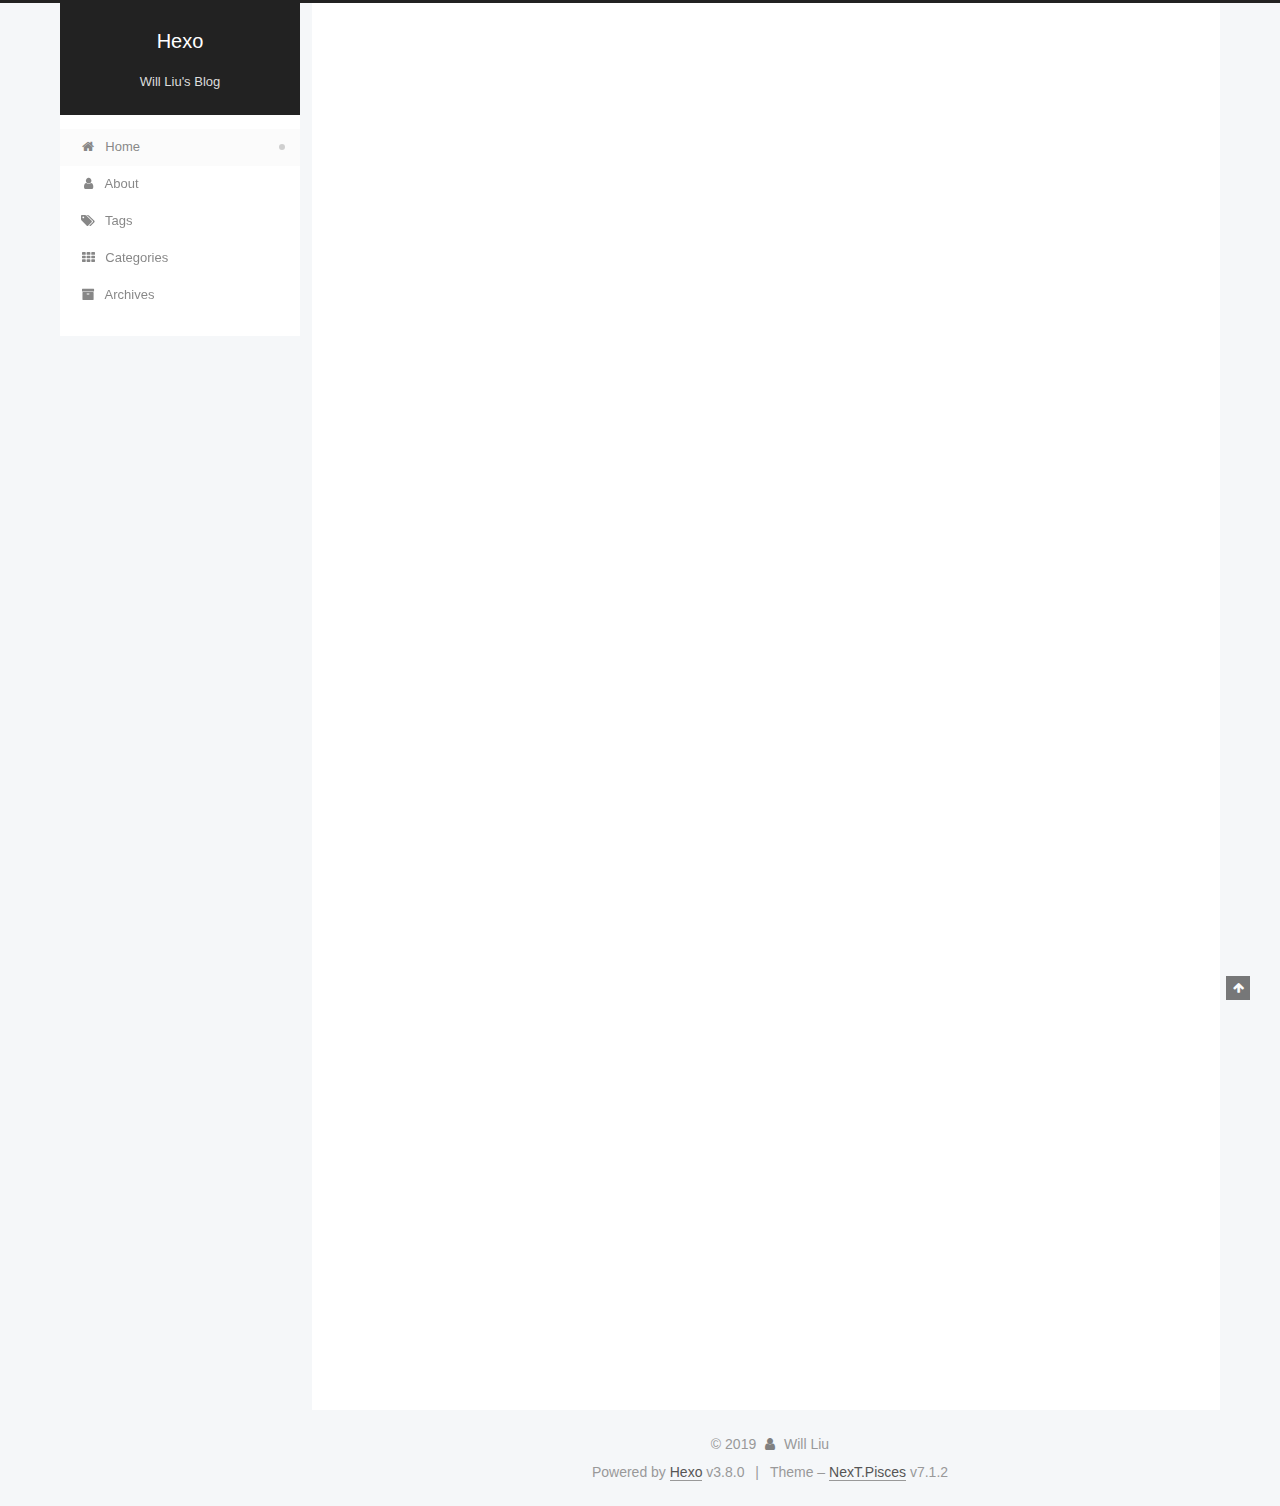
==== index.html @ 7ac5445c "Site updated: 2019-06-04 14:52:05" ====
<!DOCTYPE html>












  


<html class="theme-next pisces use-motion" lang>
<head><meta name="generator" content="Hexo 3.8.0">
  <meta charset="UTF-8">
<meta http-equiv="X-UA-Compatible" content="IE=edge">
<meta name="viewport" content="width=device-width, initial-scale=1, maximum-scale=2">
<meta name="theme-color" content="#222">
























<link rel="stylesheet" href="/lib/font-awesome/css/font-awesome.min.css?v=4.6.2">

<link rel="stylesheet" href="/css/main.css?v=7.1.2">


  <link rel="apple-touch-icon" sizes="180x180" href="/images/apple-touch-icon-next.png?v=7.1.2">


  <link rel="icon" type="image/png" sizes="32x32" href="/images/favicon-32x32-next.png?v=7.1.2">


  <link rel="icon" type="image/png" sizes="16x16" href="/images/favicon-16x16-next.png?v=7.1.2">


  <link rel="mask-icon" href="/images/logo.svg?v=7.1.2" color="#222">







<script id="hexo.configurations">
  var NexT = window.NexT || {};
  var CONFIG = {
    root: '/',
    scheme: 'Pisces',
    version: '7.1.2',
    sidebar: {"position":"left","display":"post","offset":12,"onmobile":false,"dimmer":false},
    back2top: true,
    back2top_sidebar: false,
    fancybox: false,
    fastclick: false,
    lazyload: false,
    tabs: true,
    motion: {"enable":true,"async":false,"transition":{"post_block":"fadeIn","post_header":"slideDownIn","post_body":"slideDownIn","coll_header":"slideLeftIn","sidebar":"slideUpIn"}},
    algolia: {
      applicationID: '',
      apiKey: '',
      indexName: '',
      hits: {"per_page":10},
      labels: {"input_placeholder":"Search for Posts","hits_empty":"We didn't find any results for the search: ${query}","hits_stats":"${hits} results found in ${time} ms"}
    }
  };
</script>


  




  <meta name="keywords" content="technology">
<meta property="og:type" content="website">
<meta property="og:title" content="Hexo">
<meta property="og:url" content="http://yoursite.com/index.html">
<meta property="og:site_name" content="Hexo">
<meta property="og:locale" content="default">
<meta name="twitter:card" content="summary">
<meta name="twitter:title" content="Hexo">





  
  
  <link rel="canonical" href="http://yoursite.com/">



<script id="page.configurations">
  CONFIG.page = {
    sidebar: "",
  };
</script>

  <title>Hexo</title>
  












  <noscript>
  <style>
  .use-motion .motion-element,
  .use-motion .brand,
  .use-motion .menu-item,
  .sidebar-inner,
  .use-motion .post-block,
  .use-motion .pagination,
  .use-motion .comments,
  .use-motion .post-header,
  .use-motion .post-body,
  .use-motion .collection-title { opacity: initial; }

  .use-motion .logo,
  .use-motion .site-title,
  .use-motion .site-subtitle {
    opacity: initial;
    top: initial;
  }

  .use-motion .logo-line-before i { left: initial; }
  .use-motion .logo-line-after i { right: initial; }
  </style>
</noscript>

</head>

<body itemscope itemtype="http://schema.org/WebPage" lang="default">

  
  
    
  

  <div class="container sidebar-position-left 
  page-home">
    <div class="headband"></div>

    <header id="header" class="header" itemscope itemtype="http://schema.org/WPHeader">
      <div class="header-inner"><div class="site-brand-wrapper">
  <div class="site-meta">
    

    <div class="custom-logo-site-title">
      <a href="/" class="brand" rel="start">
        <span class="logo-line-before"><i></i></span>
        <span class="site-title">Hexo</span>
        <span class="logo-line-after"><i></i></span>
      </a>
    </div>
    
      
        <p class="site-subtitle">Will Liu's Blog</p>
      
    
    
  </div>

  <div class="site-nav-toggle">
    <button aria-label="Toggle navigation bar">
      <span class="btn-bar"></span>
      <span class="btn-bar"></span>
      <span class="btn-bar"></span>
    </button>
  </div>
</div>



<nav class="site-nav">
  
    <ul id="menu" class="menu">
      
        
        
        
          
          <li class="menu-item menu-item-home menu-item-active">

    
    
    
      
    

    

    <a href="/" rel="section"><i class="menu-item-icon fa fa-fw fa-home"></i> <br>Home</a>

  </li>
        
        
        
          
          <li class="menu-item menu-item-about">

    
    
    
      
    

    

    <a href="/about/" rel="section"><i class="menu-item-icon fa fa-fw fa-user"></i> <br>About</a>

  </li>
        
        
        
          
          <li class="menu-item menu-item-tags">

    
    
    
      
    

    

    <a href="/tags/" rel="section"><i class="menu-item-icon fa fa-fw fa-tags"></i> <br>Tags</a>

  </li>
        
        
        
          
          <li class="menu-item menu-item-categories">

    
    
    
      
    

    

    <a href="/categories/" rel="section"><i class="menu-item-icon fa fa-fw fa-th"></i> <br>Categories</a>

  </li>
        
        
        
          
          <li class="menu-item menu-item-archives">

    
    
    
      
    

    

    <a href="/archives/" rel="section"><i class="menu-item-icon fa fa-fw fa-archive"></i> <br>Archives</a>

  </li>

      
      
    </ul>
  

  

  
</nav>



  



</div>
    </header>

    


    <main id="main" class="main">
      <div class="main-inner">
        <div class="content-wrap">
          
            

          
          <div id="content" class="content">
            
  <section id="posts" class="posts-expand">
    
      

  

  
  
  

  

  <article class="post post-type-normal" itemscope itemtype="http://schema.org/Article">
  
  
  
  <div class="post-block">
    <link itemprop="mainEntityOfPage" href="http://yoursite.com/2019/06/04/about/">

    <span hidden itemprop="author" itemscope itemtype="http://schema.org/Person">
      <meta itemprop="name" content="Will Liu">
      <meta itemprop="description" content>
      <meta itemprop="image" content="/images/avatar.gif">
    </span>

    <span hidden itemprop="publisher" itemscope itemtype="http://schema.org/Organization">
      <meta itemprop="name" content="Hexo">
    </span>

    
      <header class="post-header">

        
        
          <h1 class="post-title" itemprop="name headline">
                
                
                <a href="/2019/06/04/about/" class="post-title-link" itemprop="url">about</a>
              
            
          </h1>
        

        <div class="post-meta">
          <span class="post-time">

            
            
            

            
              <span class="post-meta-item-icon">
                <i class="fa fa-calendar-o"></i>
              </span>
              
                <span class="post-meta-item-text">Posted on</span>
              

              
                
              

              <time title="Created: 2019-06-04 14:46:35 / Modified: 14:49:21" itemprop="dateCreated datePublished" datetime="2019-06-04T14:46:35+08:00">2019-06-04</time>
            

            
              

              
            
          </span>

          

          
            
            
          

          
          

          

          

          

        </div>
      </header>
    

    
    
    
    <div class="post-body" itemprop="articleBody">

      
      

      
        
          
            <p>This blog is owned by will liu. Some technology articles will be put here.</p>

          
        
      
    </div>

    

    
    
    

    

    
      
    
    

    

    <footer class="post-footer">
      

      

      

      
      
        <div class="post-eof"></div>
      
    </footer>
  </div>
  
  
  
  </article>


    
      

  

  
  
  

  

  <article class="post post-type-normal" itemscope itemtype="http://schema.org/Article">
  
  
  
  <div class="post-block">
    <link itemprop="mainEntityOfPage" href="http://yoursite.com/2019/06/04/hello-world/">

    <span hidden itemprop="author" itemscope itemtype="http://schema.org/Person">
      <meta itemprop="name" content="Will Liu">
      <meta itemprop="description" content>
      <meta itemprop="image" content="/images/avatar.gif">
    </span>

    <span hidden itemprop="publisher" itemscope itemtype="http://schema.org/Organization">
      <meta itemprop="name" content="Hexo">
    </span>

    
      <header class="post-header">

        
        
          <h1 class="post-title" itemprop="name headline">
                
                
                <a href="/2019/06/04/hello-world/" class="post-title-link" itemprop="url">Hello World</a>
              
            
          </h1>
        

        <div class="post-meta">
          <span class="post-time">

            
            
            

            
              <span class="post-meta-item-icon">
                <i class="fa fa-calendar-o"></i>
              </span>
              
                <span class="post-meta-item-text">Posted on</span>
              

              
                
              

              <time title="Created: 2019-06-04 14:12:28" itemprop="dateCreated datePublished" datetime="2019-06-04T14:12:28+08:00">2019-06-04</time>
            

            
          </span>

          

          
            
            
          

          
          

          

          

          

        </div>
      </header>
    

    
    
    
    <div class="post-body" itemprop="articleBody">

      
      

      
        
          
            <p>Welcome to <a href="https://hexo.io/" target="_blank" rel="noopener">Hexo</a>! This is your very first post. Check <a href="https://hexo.io/docs/" target="_blank" rel="noopener">documentation</a> for more info. If you get any problems when using Hexo, you can find the answer in <a href="https://hexo.io/docs/troubleshooting.html" target="_blank" rel="noopener">troubleshooting</a> or you can ask me on <a href="https://github.com/hexojs/hexo/issues" target="_blank" rel="noopener">GitHub</a>.</p>
<h2 id="Quick-Start"><a href="#Quick-Start" class="headerlink" title="Quick Start"></a>Quick Start</h2><h3 id="Create-a-new-post"><a href="#Create-a-new-post" class="headerlink" title="Create a new post"></a>Create a new post</h3><figure class="highlight bash"><table><tr><td class="gutter"><pre><span class="line">1</span><br></pre></td><td class="code"><pre><span class="line">$ hexo new <span class="string">"My New Post"</span></span><br></pre></td></tr></table></figure>

<p>More info: <a href="https://hexo.io/docs/writing.html" target="_blank" rel="noopener">Writing</a></p>
<h3 id="Run-server"><a href="#Run-server" class="headerlink" title="Run server"></a>Run server</h3><figure class="highlight bash"><table><tr><td class="gutter"><pre><span class="line">1</span><br></pre></td><td class="code"><pre><span class="line">$ hexo server</span><br></pre></td></tr></table></figure>

<p>More info: <a href="https://hexo.io/docs/server.html" target="_blank" rel="noopener">Server</a></p>
<h3 id="Generate-static-files"><a href="#Generate-static-files" class="headerlink" title="Generate static files"></a>Generate static files</h3><figure class="highlight bash"><table><tr><td class="gutter"><pre><span class="line">1</span><br></pre></td><td class="code"><pre><span class="line">$ hexo generate</span><br></pre></td></tr></table></figure>

<p>More info: <a href="https://hexo.io/docs/generating.html" target="_blank" rel="noopener">Generating</a></p>
<h3 id="Deploy-to-remote-sites"><a href="#Deploy-to-remote-sites" class="headerlink" title="Deploy to remote sites"></a>Deploy to remote sites</h3><figure class="highlight bash"><table><tr><td class="gutter"><pre><span class="line">1</span><br></pre></td><td class="code"><pre><span class="line">$ hexo deploy</span><br></pre></td></tr></table></figure>

<p>More info: <a href="https://hexo.io/docs/deployment.html" target="_blank" rel="noopener">Deployment</a></p>

          
        
      
    </div>

    

    
    
    

    

    
      
    
    

    

    <footer class="post-footer">
      

      

      

      
      
        <div class="post-eof"></div>
      
    </footer>
  </div>
  
  
  
  </article>


    
  </section>

  


          </div>
          

        </div>
        
          
  
  <div class="sidebar-toggle">
    <div class="sidebar-toggle-line-wrap">
      <span class="sidebar-toggle-line sidebar-toggle-line-first"></span>
      <span class="sidebar-toggle-line sidebar-toggle-line-middle"></span>
      <span class="sidebar-toggle-line sidebar-toggle-line-last"></span>
    </div>
  </div>

  <aside id="sidebar" class="sidebar">
    <div class="sidebar-inner">

      

      

      <div class="site-overview-wrap sidebar-panel sidebar-panel-active">
        <div class="site-overview">
          <div class="site-author motion-element" itemprop="author" itemscope itemtype="http://schema.org/Person">
            
              <p class="site-author-name" itemprop="name">Will Liu</p>
              <div class="site-description motion-element" itemprop="description"></div>
          </div>

          
            <nav class="site-state motion-element">
              
                <div class="site-state-item site-state-posts">
                
                  <a href="/archives/">
                
                    <span class="site-state-item-count">2</span>
                    <span class="site-state-item-name">posts</span>
                  </a>
                </div>
              

              

              
                
                
                <div class="site-state-item site-state-tags">
                  
                    
                    
                      
                    
                    <span class="site-state-item-count">1</span>
                    <span class="site-state-item-name">tags</span>
                  
                </div>
              
            </nav>
          

          

          

          

          

          
          

          
            
          
          

        </div>
      </div>

      

      

    </div>
  </aside>
  


        
      </div>
    </main>

    <footer id="footer" class="footer">
      <div class="footer-inner">
        <div class="copyright">&copy; <span itemprop="copyrightYear">2019</span>
  <span class="with-love" id="animate">
    <i class="fa fa-user"></i>
  </span>
  <span class="author" itemprop="copyrightHolder">Will Liu</span>

  

  
</div>


  <div class="powered-by">Powered by <a href="https://hexo.io" class="theme-link" rel="noopener" target="_blank">Hexo</a> v3.8.0</div>



  <span class="post-meta-divider">|</span>



  <div class="theme-info">Theme – <a href="https://theme-next.org" class="theme-link" rel="noopener" target="_blank">NexT.Pisces</a> v7.1.2</div>




        








        
      </div>
    </footer>

    
      <div class="back-to-top">
        <i class="fa fa-arrow-up"></i>
        
      </div>
    

    

    

    
  </div>

  

<script>
  if (Object.prototype.toString.call(window.Promise) !== '[object Function]') {
    window.Promise = null;
  }
</script>


























  
  <script src="/lib/jquery/index.js?v=2.1.3"></script>

  
  <script src="/lib/velocity/velocity.min.js?v=1.2.1"></script>

  
  <script src="/lib/velocity/velocity.ui.min.js?v=1.2.1"></script>


  


  <script src="/js/utils.js?v=7.1.2"></script>

  <script src="/js/motion.js?v=7.1.2"></script>



  
  


  <script src="/js/affix.js?v=7.1.2"></script>

  <script src="/js/schemes/pisces.js?v=7.1.2"></script>



  

  


  <script src="/js/next-boot.js?v=7.1.2"></script>


  

  

  

  



  




  

  

  

  

  

  

  

  

  

  

  

  

  

  

</body>
</html>
---- css/main.css ----
/* normalize.css v8.0.1 | MIT License | github.com/necolas/normalize.css */
html {
  line-height: 1.15; /* 1 */
  -webkit-text-size-adjust: 100%; /* 2 */
}
body {
  margin: 0;
}
main {
  display: block;
}
h1 {
  font-size: 2em;
  margin: 0.67em 0;
}
hr {
  box-sizing: content-box; /* 1 */
  height: 0; /* 1 */
  overflow: visible; /* 2 */
}
pre {
  font-family: monospace, monospace; /* 1 */
  font-size: 1em; /* 2 */
}
a {
  background-color: transparent;
}
abbr[title] {
  border-bottom: none; /* 1 */
  text-decoration: underline; /* 2 */
  text-decoration: underline dotted; /* 2 */
}
b,
strong {
  font-weight: bolder;
}
code,
kbd,
samp {
  font-family: monospace, monospace; /* 1 */
  font-size: 1em; /* 2 */
}
small {
  font-size: 80%;
}
sub,
sup {
  font-size: 75%;
  line-height: 0;
  position: relative;
  vertical-align: baseline;
}
sub {
  bottom: -0.25em;
}
sup {
  top: -0.5em;
}
img {
  border-style: none;
}
button,
input,
optgroup,
select,
textarea {
  font-family: inherit; /* 1 */
  font-size: 100%; /* 1 */
  line-height: 1.15; /* 1 */
  margin: 0; /* 2 */
}
button,
input {
/* 1 */
  overflow: visible;
}
button,
select {
/* 1 */
  text-transform: none;
}
button,
[type="button"],
[type="reset"],
[type="submit"] {
  -webkit-appearance: button;
}
button::-moz-focus-inner,
[type="button"]::-moz-focus-inner,
[type="reset"]::-moz-focus-inner,
[type="submit"]::-moz-focus-inner {
  border-style: none;
  padding: 0;
}
button:-moz-focusring,
[type="button"]:-moz-focusring,
[type="reset"]:-moz-focusring,
[type="submit"]:-moz-focusring {
  outline: 1px dotted ButtonText;
}
fieldset {
  padding: 0.35em 0.75em 0.625em;
}
legend {
  box-sizing: border-box; /* 1 */
  color: inherit; /* 2 */
  display: table; /* 1 */
  max-width: 100%; /* 1 */
  padding: 0; /* 3 */
  white-space: normal; /* 1 */
}
progress {
  vertical-align: baseline;
}
textarea {
  overflow: auto;
}
[type="checkbox"],
[type="radio"] {
  box-sizing: border-box; /* 1 */
  padding: 0; /* 2 */
}
[type="number"]::-webkit-inner-spin-button,
[type="number"]::-webkit-outer-spin-button {
  height: auto;
}
[type="search"] {
  -webkit-appearance: textfield; /* 1 */
  outline-offset: -2px; /* 2 */
}
[type="search"]::-webkit-search-decoration {
  -webkit-appearance: none;
}
::-webkit-file-upload-button {
  -webkit-appearance: button; /* 1 */
  font: inherit; /* 2 */
}
details {
  display: block;
}
summary {
  display: list-item;
}
template {
  display: none;
}
[hidden] {
  display: none;
}
::selection {
  background: #262a30;
  color: #fff;
}
body {
  position: relative;
  font-family: 'Lato', "PingFang SC", "Microsoft YaHei", sans-serif;
  font-size: 14px;
  line-height: 2;
  color: #555;
  background: #f5f7f9;
}
@media (max-width: 991px) {
  body {
    padding-right: 0 !important;
  }
}
@media (min-width: 1200px) {
  body {
    font-size: 16px;
  }
}
h1,
h2,
h3,
h4,
h5,
h6 {
  margin: 20px 0 15px;
  padding: 0;
  font-weight: bold;
  line-height: 1.5;
  font-family: 'Lato', "PingFang SC", "Microsoft YaHei", sans-serif;
}
h1 {
  font-size: 22px;
}
h1 code {
  font-size: 1em;
}
@media (max-width: 767px) {
  h1 {
    font-size: 18px;
  }
  h1 code {
    font-size: 1em;
  }
}
h2 {
  font-size: 20px;
}
h2 code {
  font-size: 1em;
}
@media (max-width: 767px) {
  h2 {
    font-size: 16px;
  }
  h2 code {
    font-size: 1em;
  }
}
h3 {
  font-size: 18px;
}
h3 code {
  font-size: 1em;
}
@media (max-width: 767px) {
  h3 {
    font-size: 14px;
  }
  h3 code {
    font-size: 1em;
  }
}
h4 {
  font-size: 16px;
}
h4 code {
  font-size: 1em;
}
@media (max-width: 767px) {
  h4 {
    font-size: 12px;
  }
  h4 code {
    font-size: 1em;
  }
}
h5 {
  font-size: 14px;
}
h5 code {
  font-size: 1em;
}
@media (max-width: 767px) {
  h5 {
    font-size: 10px;
  }
  h5 code {
    font-size: 1em;
  }
}
h6 {
  font-size: 12px;
}
h6 code {
  font-size: 1em;
}
@media (max-width: 767px) {
  h6 {
    font-size: 8px;
  }
  h6 code {
    font-size: 1em;
  }
}
p {
  margin: 0 0 20px 0;
}
a,
span.exturl {
  overflow-wrap: break-word;
  word-wrap: break-word;
  background-color: transparent;
  color: #555;
  text-decoration: none;
  outline: none;
  border-bottom: 1px solid #999;
  cursor: pointer;
}
a:hover,
span.exturl:hover {
  color: #222;
  border-bottom-color: #222;
}
video {
  max-width: 100%;
  display: block;
  margin-left: auto;
  margin-right: auto;
}
img {
  display: block;
  margin: auto;
  max-width: 100%;
  height: auto;
}
hr {
  margin: 40px 0;
  height: 3px;
  border: none;
  background-color: #ddd;
  background-image: repeating-linear-gradient(-45deg, #fff, #fff 4px, transparent 4px, transparent 8px);
}
blockquote {
  margin: 0;
  padding: 0 15px;
  color: #666;
  border-left: 4px solid #ddd;
}
blockquote cite::before {
  content: "-";
  padding: 0 5px;
}
dt {
  font-weight: 700;
}
dd {
  margin: 0;
  padding: 0;
}
kbd {
  border: 1px solid #ccc;
  border-radius: 0.2em;
  box-shadow: 0.1em 0.1em 0.2em rgba(0,0,0,0.1);
  background-color: #f9f9f9;
  font-family: inherit;
  background-image: linear-gradient(top, #eee, #fff, #eee);
  padding: 0.1em 0.3em;
  white-space: nowrap;
}
.text-left {
  text-align: left;
}
.text-center {
  text-align: center;
}
.text-right {
  text-align: right;
}
.text-justify {
  text-align: justify;
}
.text-nowrap {
  white-space: nowrap;
}
.text-lowercase {
  text-transform: lowercase;
}
.text-uppercase {
  text-transform: uppercase;
}
.text-capitalize {
  text-transform: capitalize;
}
.center-block {
  display: block;
  margin-left: auto;
  margin-right: auto;
}
.clearfix:before,
.clearfix:after {
  content: " ";
  display: table;
}
.clearfix:after {
  clear: both;
}
.pullquote {
  width: 45%;
}
.pullquote.left {
  float: left;
  margin-left: 5px;
  margin-right: 10px;
}
.pullquote.right {
  float: right;
  margin-left: 10px;
  margin-right: 5px;
}
.affix {
  position: fixed;
}
.translation {
  margin-top: -20px;
  font-size: 14px;
  color: #999;
}
.scrollbar-measure {
  width: 100px;
  height: 100px;
  overflow: scroll;
  position: absolute;
  top: -9999px;
}
.use-motion .motion-element {
  opacity: 0;
}
.table-container {
  margin: 20px 0;
  overflow: auto;
  -webkit-overflow-scrolling: touch;
}
.highlight .table-container {
  margin: 0px;
}
table {
  width: 100%;
  border-collapse: collapse;
  border-spacing: 0;
  font-size: 14px;
}
table > tbody > tr:nth-of-type(odd) {
  background-color: #f9f9f9;
}
table > tbody > tr:hover {
  background-color: #f5f5f5;
}
caption,
th,
td {
  padding: 8px;
  text-align: left;
  vertical-align: middle;
  font-weight: normal;
}
th,
td {
  border: 1px solid #ddd;
  border-bottom: 3px solid #ddd;
}
th {
  padding-bottom: 10px;
  font-weight: 700;
}
td {
  border-bottom-width: 1px;
}
html,
body {
  height: 100%;
}
.container {
  position: relative;
}
.header-inner {
  margin: 0 auto;
  padding: 100px 0 70px;
  width: calc(100% - 20px);
}
@media (min-width: 1200px) {
  .container .header-inner {
    width: 1160px;
  }
}
@media (min-width: 1600px) {
  .container .header-inner {
    width: 73%;
  }
}
.main-inner {
  margin: 0 auto;
  width: calc(100% - 20px);
}
@media (min-width: 1200px) {
  .container .main-inner {
    width: 1160px;
  }
}
@media (min-width: 1600px) {
  .container .main-inner {
    width: 73%;
  }
}
.footer {
  padding: 20px 0;
}
.footer-inner {
  box-sizing: border-box;
  margin: 0px auto;
  width: calc(100% - 20px);
}
@media (min-width: 1200px) {
  .container .footer-inner {
    width: 1160px;
  }
}
@media (min-width: 1600px) {
  .container .footer-inner {
    width: 73%;
  }
}
pre,
.highlight {
  overflow: auto;
  margin: 20px 0;
  padding: 0;
  font-size: 14px;
  color: #4d4d4c;
  background: #f7f7f7;
  line-height: 1.6;
}
pre,
code {
  font-family: consolas, Menlo, "PingFang SC", "Microsoft YaHei", monospace;
}
code {
  overflow-wrap: break-word;
  word-wrap: break-word;
  padding: 2px 4px;
  color: #555;
  background: #eee;
  border-radius: 3px;
  font-size: 14px;
}
pre {
  padding: 10px;
}
pre code {
  padding: 0;
  color: #4d4d4c;
  background: none;
  text-shadow: none;
}
.highlight {
  border-radius: 1px;
}
.highlight pre {
  border: none;
  margin: 0;
  padding: 10px 0;
}
.highlight table {
  margin: 0;
  width: auto;
  border: none;
}
.highlight td {
  border: none;
  padding: 0;
}
.highlight figcaption {
  font-size: 1em;
  color: #4d4d4c;
  line-height: 1em;
  margin-bottom: 1em;
  margin: 0em;
  padding: 0.5em;
  background: #eee;
  border-bottom: 1px solid #e9e9e9;
}
.highlight figcaption:before,
.highlight figcaption:after {
  content: " ";
  display: table;
}
.highlight figcaption:after {
  clear: both;
}
.highlight figcaption a {
  float: right;
  color: #4d4d4c;
}
.highlight figcaption a:hover {
  border-bottom-color: #4d4d4c;
}
.highlight .gutter pre {
  padding-left: 10px;
  padding-right: 10px;
  color: #869194;
  text-align: right;
  background-color: #eff2f3;
}
.highlight .code pre {
  width: 100%;
  padding-left: 10px;
  padding-right: 10px;
  background-color: #f7f7f7;
}
.highlight .line {
  height: 20px;
}
.gutter {
  -webkit-user-select: none;
  -moz-user-select: none;
  -ms-user-select: none;
  user-select: none;
}
.gist table {
  width: auto;
}
.gist table td {
  border: none;
}
pre .deletion {
  background: #fdd;
}
pre .addition {
  background: #dfd;
}
pre .meta {
  color: #8959a8;
}
pre .comment {
  color: #8e908c;
}
pre .variable,
pre .attribute,
pre .tag,
pre .name,
pre .regexp,
pre .ruby .constant,
pre .xml .tag .title,
pre .xml .pi,
pre .xml .doctype,
pre .html .doctype,
pre .css .id,
pre .css .class,
pre .css .pseudo {
  color: #c82829;
}
pre .number,
pre .preprocessor,
pre .built_in,
pre .builtin-name,
pre .literal,
pre .params,
pre .constant,
pre .command {
  color: #f5871f;
}
pre .ruby .class .title,
pre .css .rules .attribute,
pre .string,
pre .symbol,
pre .value,
pre .inheritance,
pre .header,
pre .ruby .symbol,
pre .xml .cdata,
pre .special,
pre .formula {
  color: #718c00;
}
pre .title,
pre .css .hexcolor {
  color: #3e999f;
}
pre .function,
pre .python .decorator,
pre .python .title,
pre .ruby .function .title,
pre .ruby .title .keyword,
pre .perl .sub,
pre .javascript .title,
pre .coffeescript .title {
  color: #4271ae;
}
pre .keyword,
pre .javascript .function {
  color: #8959a8;
}
.posts-expand .post-body img.full-image {
  border: none;
}
.blockquote-center,
.page-home .post-type-quote blockquote,
.page-post-detail .post-type-quote blockquote {
  position: relative;
  margin: 40px 0;
  padding: 0;
  border-left: none;
  text-align: center;
}
.blockquote-center::before,
.page-home .post-type-quote blockquote::before,
.page-post-detail .post-type-quote blockquote::before,
.blockquote-center::after,
.page-home .post-type-quote blockquote::after,
.page-post-detail .post-type-quote blockquote::after {
  position: absolute;
  content: ' ';
  display: block;
  width: 100%;
  height: 24px;
  opacity: 0.2;
  background-repeat: no-repeat;
  background-position: 0 -6px;
  background-size: 22px 22px;
}
.blockquote-center::before,
.page-home .post-type-quote blockquote::before,
.page-post-detail .post-type-quote blockquote::before {
  top: -20px;
  background-image: url("../images/quote-l.svg");
  border-top: 1px solid #ccc;
}
.blockquote-center::after,
.page-home .post-type-quote blockquote::after,
.page-post-detail .post-type-quote blockquote::after {
  bottom: -20px;
  background-image: url("../images/quote-r.svg");
  border-bottom: 1px solid #ccc;
  background-position: 100% 8px;
}
.blockquote-center p,
.page-home .post-type-quote blockquote p,
.page-post-detail .post-type-quote blockquote p,
.blockquote-center div,
.page-home .post-type-quote blockquote div,
.page-post-detail .post-type-quote blockquote div {
  text-align: center;
}
.post .post-body .group-picture img {
  box-sizing: border-box;
  padding: 0 3px;
  border: none;
}
.post .group-picture-row {
  overflow: hidden;
  margin-top: 6px;
}
.post .group-picture-row:first-child {
  margin-top: 0;
}
.post .group-picture-column {
  float: left;
}
.page-post-detail .post-body .group-picture-column {
  float: none;
  margin-top: 10px;
  width: auto !important;
}
.page-post-detail .post-body .group-picture-column img {
  margin: 0 auto;
}
.page-archive .group-picture-container {
  overflow: hidden;
}
.page-archive .group-picture-row {
  float: left;
}
.page-archive .group-picture-row:first-child {
  margin-top: 6px;
}
.page-archive .group-picture-column {
  max-width: 150px;
  max-height: 150px;
}
.post-body .label {
  display: inline;
  padding: 0 2px;
}
.post-body .label.default {
  background-color: #f0f0f0;
}
.post-body .label.primary {
  background-color: #efe6f7;
}
.post-body .label.info {
  background-color: #e5f2f8;
}
.post-body .label.success {
  background-color: #e7f4e9;
}
.post-body .label.warning {
  background-color: #fcf6e1;
}
.post-body .label.danger {
  background-color: #fae8eb;
}
.post-body .note {
  position: relative;
  padding: 15px;
  margin-bottom: 20px;
  border: 1px solid #eee;
  border-left-width: 5px;
  border-radius: 3px;
}
.post-body .note h2,
.post-body .note h3,
.post-body .note h4,
.post-body .note h5,
.post-body .note h6 {
  margin-top: 0;
  margin-bottom: 0;
  border-bottom: initial;
  padding-top: 0 !important;
}
.post-body .note p:first-child,
.post-body .note ul:first-child,
.post-body .note ol:first-child,
.post-body .note table:first-child,
.post-body .note pre:first-child,
.post-body .note blockquote:first-child {
  margin-top: 0;
}
.post-body .note p:last-child,
.post-body .note ul:last-child,
.post-body .note ol:last-child,
.post-body .note table:last-child,
.post-body .note pre:last-child,
.post-body .note blockquote:last-child {
  margin-bottom: 0;
}
.post-body .note.default {
  border-left-color: #777;
}
.post-body .note.default h2,
.post-body .note.default h3,
.post-body .note.default h4,
.post-body .note.default h5,
.post-body .note.default h6 {
  color: #777;
}
.post-body .note.primary {
  border-left-color: #6f42c1;
}
.post-body .note.primary h2,
.post-body .note.primary h3,
.post-body .note.primary h4,
.post-body .note.primary h5,
.post-body .note.primary h6 {
  color: #6f42c1;
}
.post-body .note.info {
  border-left-color: #428bca;
}
.post-body .note.info h2,
.post-body .note.info h3,
.post-body .note.info h4,
.post-body .note.info h5,
.post-body .note.info h6 {
  color: #428bca;
}
.post-body .note.success {
  border-left-color: #5cb85c;
}
.post-body .note.success h2,
.post-body .note.success h3,
.post-body .note.success h4,
.post-body .note.success h5,
.post-body .note.success h6 {
  color: #5cb85c;
}
.post-body .note.warning {
  border-left-color: #f0ad4e;
}
.post-body .note.warning h2,
.post-body .note.warning h3,
.post-body .note.warning h4,
.post-body .note.warning h5,
.post-body .note.warning h6 {
  color: #f0ad4e;
}
.post-body .note.danger {
  border-left-color: #d9534f;
}
.post-body .note.danger h2,
.post-body .note.danger h3,
.post-body .note.danger h4,
.post-body .note.danger h5,
.post-body .note.danger h6 {
  color: #d9534f;
}
.post-body .tabs {
  position: relative;
  display: block;
  margin-bottom: 20px;
  padding-top: 10px;
}
.post-body .tabs ul.nav-tabs {
  margin: 0;
  padding: 0;
  display: flex;
  flex-wrap: wrap;
  margin-bottom: -1px;
}
@media (max-width: 413px) {
  .post-body .tabs ul.nav-tabs {
    display: block;
    margin-bottom: 5px;
  }
}
.post-body .tabs ul.nav-tabs li.tab {
  flex-grow: 1;
  list-style-type: none;
  border-top: 3px solid transparent;
  border-right: 1px solid transparent;
  border-bottom: 1px solid #ddd;
  border-left: 1px solid transparent;
}
@media (max-width: 413px) {
  .post-body .tabs ul.nav-tabs li.tab {
    border-top: 1px solid transparent;
    border-right: 1px solid transparent;
    border-bottom: 1px solid transparent;
    border-left: 3px solid transparent;
  }
}
.post-body .tabs ul.nav-tabs li.tab a {
  text-align: center;
  outline: 0;
  border-bottom: initial;
  display: block;
  line-height: 1.8em;
  padding: 0.25em 0.75em;
  transition-duration: 0.2s;
  transition-timing-function: ease-out;
  transition-delay: 0s;
}
.post-body .tabs ul.nav-tabs li.tab a i {
  width: 1.285714285714286em;
}
.post-body .tabs ul.nav-tabs li.tab.active {
  border-top: 3px solid #fc6423;
  border-right: 1px solid #ddd;
  border-bottom: 1px solid transparent;
  border-left: 1px solid #ddd;
}
@media (max-width: 413px) {
  .post-body .tabs ul.nav-tabs li.tab.active {
    border-top: 1px solid #ddd;
    border-right: 1px solid #ddd;
    border-bottom: 1px solid #ddd;
    border-left: 3px solid #fc6423;
  }
}
.post-body .tabs ul.nav-tabs li.tab.active a {
  cursor: default;
  color: #555;
}
.post-body .tabs .tab-content .tab-pane {
  border: 1px solid #ddd;
  padding: 20px 20px 0 20px;
}
.post-body .tabs .tab-content .tab-pane:not(.active) {
  display: none;
}
.post-body .tabs .tab-content .tab-pane.active {
  display: block;
}
.btn {
  display: inline-block;
  padding: 0 20px;
  font-size: 14px;
  color: #555;
  background: #fff;
  border: 2px solid #555;
  text-decoration: none;
  border-radius: 2px;
  transition-property: background-color;
  transition-duration: 0.2s;
  transition-timing-function: ease-in-out;
  transition-delay: 0s;
  line-height: 2;
}
.btn:hover {
  border-color: #222;
  color: #fff;
  background: #222;
}
.btn +.btn {
  margin: 0 0 8px 8px;
}
.btn .fa-fw {
  width: 1.285714285714286em;
  text-align: left;
}
.btn-bar {
  display: block;
  width: 22px;
  height: 2px;
  background: #555;
  border-radius: 1px;
}
.btn-bar+.btn-bar {
  margin-top: 4px;
}
.pagination {
  margin: 120px 0 40px;
  text-align: center;
  border-top: 1px solid #eee;
}
.page-number-basic,
.pagination .prev,
.pagination .next,
.pagination .page-number,
.pagination .space {
  display: inline-block;
  position: relative;
  top: -1px;
  margin: 0 10px;
  padding: 0 11px;
}
@media (max-width: 767px) {
  .page-number-basic,
  .pagination .prev,
  .pagination .next,
  .pagination .page-number,
  .pagination .space {
    margin: 0 5px;
  }
}
.pagination .prev,
.pagination .next,
.pagination .page-number {
  border-bottom: 0;
  border-top: 1px solid #eee;
  transition-property: border-color;
  transition-duration: 0.2s;
  transition-timing-function: ease-in-out;
  transition-delay: 0s;
}
.pagination .prev:hover,
.pagination .next:hover,
.pagination .page-number:hover {
  border-top-color: #222;
}
.pagination .space {
  padding: 0;
  margin: 0;
}
.pagination .prev {
  margin-left: 0;
}
.pagination .next {
  margin-right: 0;
}
.pagination .page-number.current {
  color: #fff;
  background: #ccc;
  border-top-color: #ccc;
}
@media (max-width: 767px) {
  .pagination {
    border-top: none;
  }
  .pagination .prev,
  .pagination .next,
  .pagination .page-number {
    margin-bottom: 10px;
    border-top: 0;
    border-bottom: 1px solid #eee;
    padding: 0 10px;
  }
  .pagination .prev:hover,
  .pagination .next:hover,
  .pagination .page-number:hover {
    border-bottom-color: #222;
  }
}
.comments {
  margin: 60px 20px 0;
}
.back-to-top {
  box-sizing: border-box;
  position: fixed;
  bottom: -100px;
  right: 30px;
  z-index: 1050;
  padding: 0 6px;
  width: 24px;
  background: #222;
  font-size: 12px;
  opacity: 0.6;
  color: #fff;
  cursor: pointer;
  text-align: center;
  transition-property: bottom;
  transition-duration: 0.2s;
  transition-timing-function: ease-in-out;
  transition-delay: 0s;
}
.back-to-top.back-to-top-on {
  bottom: 30px;
}
@media (max-width: 991px) {
  .back-to-top {
    opacity: 0.8;
    right: 20px;
  }
}
.header {
  background: transparent;
}
.header-inner {
  position: relative;
}
.headband {
  height: 3px;
  background: #222;
}
.site-meta {
  margin: 0;
  text-align: center;
}
@media (max-width: 767px) {
  .site-meta {
    text-align: center;
  }
}
.brand {
  position: relative;
  display: inline-block;
  padding: 0 40px;
  color: #fff;
  background: #222;
  border-bottom: none;
}
.brand:hover {
  color: #fff;
}
.logo {
  display: inline-block;
  margin-right: 5px;
  line-height: 36px;
  vertical-align: top;
}
.site-title {
  display: inline-block;
  vertical-align: top;
  line-height: 36px;
  font-size: 20px;
  font-weight: normal;
  font-family: 'Lato', "PingFang SC", "Microsoft YaHei", sans-serif;
}
.site-subtitle {
  margin-top: 10px;
  font-size: 13px;
  color: #ddd;
}
.use-motion .brand {
  opacity: 0;
}
.use-motion .logo,
.use-motion .site-title,
.use-motion .site-subtitle,
.use-motion .custom-logo-image {
  opacity: 0;
  position: relative;
  top: -10px;
}
.site-nav-toggle {
  display: none;
  position: absolute;
  top: 10px;
  left: 10px;
}
@media (max-width: 767px) {
  .site-nav-toggle {
    display: block;
  }
}
.site-nav-toggle button {
  margin-top: 2px;
  padding: 9px 10px;
  background: transparent;
  border: none;
}
@media (max-width: 767px) {
  .site-nav {
    display: none;
    margin: 0 -10px;
    padding: 0 10px;
    clear: both;
    border-top: 1px solid #ddd;
  }
}
@media (min-width: 768px) and (max-width: 991px) {
  .site-nav {
    display: block !important;
  }
}
@media (min-width: 992px) {
  .site-nav {
    display: block !important;
  }
}
.menu {
  margin-top: 20px;
  padding-left: 0;
  text-align: center;
}
.menu .menu-item {
  display: inline-block;
  margin: 0 10px;
  list-style: none;
}
@media (max-width: 767px) {
  .menu .menu-item {
    margin-top: 10px;
  }
}
.menu .menu-item a,
.menu .menu-item span.exturl {
  display: block;
  font-size: 13px;
  line-height: inherit;
  border-bottom: 1px solid transparent;
  transition-property: border-color;
  transition-duration: 0.2s;
  transition-timing-function: ease-in-out;
  transition-delay: 0s;
}
.menu .menu-item a:hover,
.menu .menu-item span.exturl:hover {
  border-bottom-color: #222;
}
.menu .menu-item .fa {
  margin-right: 5px;
}
.use-motion .menu-item {
  opacity: 0;
}
.post-body {
  overflow-wrap: break-word;
  word-wrap: break-word;
  font-family: 'Lato', "PingFang SC", "Microsoft YaHei", sans-serif;
}
.post-body span.exturl .fa {
  font-size: 14px;
  margin-left: 4px;
}
.post-body .fancybox img {
  display: block !important;
  margin: 0 auto;
  cursor: pointer;
  cursor: zoom-in;
}
.post-body .image-caption,
.post-body .figure .caption {
  margin: -20px auto 15px;
  text-align: center;
  font-size: 14px;
  color: #999;
  font-weight: bold;
  line-height: 1;
}
.post-sticky-flag {
  display: inline-block;
  font-size: 16px;
  transform: rotate(30deg);
}
.use-motion .post-block,
.use-motion .pagination,
.use-motion .comments {
  opacity: 0;
}
.use-motion .post-header {
  opacity: 0;
}
.use-motion .post-body {
  opacity: 0;
}
.use-motion .collection-title {
  opacity: 0;
}
.posts-expand {
  padding-top: 40px;
}
@media (max-width: 767px) {
  .posts-expand {
    margin: 0 20px;
  }
  .post-body pre .gutter pre {
    padding-right: 10px;
  }
  .post-body .highlight {
    margin-left: 0px;
    margin-right: 0px;
    padding: 0;
  }
  .post-body .highlight .gutter pre {
    padding-right: 10px;
  }
}
@media (min-width: 992px) {
  .posts-expand .post-body {
    text-align: justify;
  }
}
@media (max-width: 991px) {
  .posts-expand .post-body {
    text-align: justify;
  }
}
.posts-expand .post-body h2,
.posts-expand .post-body h3,
.posts-expand .post-body h4,
.posts-expand .post-body h5,
.posts-expand .post-body h6 {
  padding-top: 10px;
}
.posts-expand .post-body h2 .header-anchor,
.posts-expand .post-body h3 .header-anchor,
.posts-expand .post-body h4 .header-anchor,
.posts-expand .post-body h5 .header-anchor,
.posts-expand .post-body h6 .header-anchor {
  float: right;
  margin-left: 10px;
  color: #ccc;
  border-bottom-style: none;
  visibility: hidden;
}
.posts-expand .post-body h2 .header-anchor:hover,
.posts-expand .post-body h3 .header-anchor:hover,
.posts-expand .post-body h4 .header-anchor:hover,
.posts-expand .post-body h5 .header-anchor:hover,
.posts-expand .post-body h6 .header-anchor:hover {
  color: inherit;
}
.posts-expand .post-body h2:hover .header-anchor,
.posts-expand .post-body h3:hover .header-anchor,
.posts-expand .post-body h4:hover .header-anchor,
.posts-expand .post-body h5:hover .header-anchor,
.posts-expand .post-body h6:hover .header-anchor {
  visibility: visible;
}
.posts-expand .post-body img {
  box-sizing: border-box;
  margin: 0 auto 25px;
  padding: 3px;
  border: 1px solid #ddd;
}
@media (max-width: 767px) {
  .posts-collapse {
    margin: 0 20px;
  }
  .posts-collapse .post-title,
  .posts-collapse .post-meta {
    display: block;
    width: auto;
    text-align: left;
  }
}
.posts-collapse {
  position: relative;
  z-index: 1010;
  margin-left: 55px;
}
.posts-collapse::after {
  content: " ";
  position: absolute;
  top: 20px;
  left: 0;
  margin-left: -2px;
  width: 4px;
  height: 100%;
  background: #f5f5f5;
  z-index: -1;
}
@media (max-width: 767px) {
  .posts-collapse {
    margin: 0 20px;
  }
}
.posts-collapse .collection-title {
  position: relative;
  margin: 60px 0;
}
.posts-collapse .collection-title h1,
.posts-collapse .collection-title h2 {
  margin-left: 20px;
}
.posts-collapse .collection-title small {
  color: #bbb;
  margin-left: 5px;
}
.posts-collapse .collection-title::before {
  content: " ";
  position: absolute;
  left: 0;
  top: 50%;
  margin-left: -4px;
  margin-top: -4px;
  width: 8px;
  height: 8px;
  background: #bbb;
  border-radius: 50%;
}
.posts-collapse .post {
  margin: 30px 0;
}
.posts-collapse .post-header {
  position: relative;
  transition-duration: 0.2s;
  transition-timing-function: ease-in-out;
  transition-delay: 0s;
  transition-property: border;
  border-bottom: 1px dashed #ccc;
}
.posts-collapse .post-header::before {
  content: " ";
  position: absolute;
  left: 0;
  top: 12px;
  width: 6px;
  height: 6px;
  margin-left: -4px;
  background: #bbb;
  border-radius: 50%;
  border: 1px solid #fff;
  transition-duration: 0.2s;
  transition-timing-function: ease-in-out;
  transition-delay: 0s;
  transition-property: background;
}
.posts-collapse .post-header:hover {
  border-bottom-color: #666;
}
.posts-collapse .post-header:hover::before {
  background: #222;
}
.posts-collapse .post-meta {
  position: absolute;
  font-size: 12px;
  left: 20px;
  top: 5px;
}
.posts-collapse .post-comments-count {
  display: none;
}
.posts-collapse .post-title {
  margin-left: 60px;
  font-size: 16px;
  font-weight: normal;
  line-height: inherit;
}
.posts-collapse .post-title::after {
  margin-left: 3px;
  opacity: 0.6;
}
.posts-collapse .post-title a,
.posts-collapse .post-title span.exturl {
  color: #666;
  border-bottom: none;
}
.page-home .post-type-quote .post-header,
.page-post-detail .post-type-quote .post-header,
.page-home .post-type-quote .post-tags,
.page-post-detail .post-type-quote .post-tags {
  display: none;
}
.posts-expand .post-title {
  overflow-wrap: break-word;
  word-wrap: break-word;
  text-align: center;
  font-weight: 400;
}
.posts-expand .post-title-link {
  display: inline-block;
  position: relative;
  color: #555;
  border-bottom: none;
  line-height: 1.2;
  vertical-align: top;
}
.posts-expand .post-title-link::before {
  content: "";
  position: absolute;
  width: 100%;
  height: 2px;
  bottom: 0;
  left: 0;
  background-color: #000;
  visibility: hidden;
  transform: scaleX(0);
  transition-duration: 0.2s;
  transition-timing-function: ease-in-out;
  transition-delay: 0s;
}
.posts-expand .post-title-link:hover::before {
  visibility: visible;
  transform: scaleX(1);
}
.posts-expand .post-title-link .fa {
  font-size: 20px;
  margin-left: 5px;
}
.posts-expand .post-meta {
  margin: 3px 0 60px 0;
  color: #999;
  font-family: 'Lato', "PingFang SC", "Microsoft YaHei", sans-serif;
  font-size: 12px;
  text-align: center;
}
.posts-expand .post-meta .post-category-list {
  display: inline-block;
  margin: 0;
  padding: 3px;
}
.posts-expand .post-meta .post-category-list-link {
  color: #999;
}
.posts-expand .post-meta .post-description {
  font-size: 14px;
  margin-top: 2px;
}
.posts-expand .post-meta time {
  border-bottom: 1px dashed #999;
  cursor: help;
}
.post-meta-divider {
  margin: 0 0.5em;
}
.post-meta-item-icon {
  margin-right: 3px;
}
@media (min-width: 768px) and (max-width: 991px) {
  .post-meta-item-icon {
    display: inline-block;
  }
}
@media (max-width: 767px) {
  .post-meta-item-icon {
    display: inline-block;
  }
}
@media (min-width: 768px) and (max-width: 991px) {
  .post-meta-item-text {
    display: none;
  }
}
@media (max-width: 767px) {
  .post-meta-item-text {
    display: none;
  }
}
.post-button {
  margin-top: 40px;
}
.posts-expand .post-tags {
  margin-top: 40px;
  text-align: center;
}
.posts-expand .post-tags a {
  display: inline-block;
  margin-right: 10px;
  font-size: 13px;
}
.post-nav {
  display: table;
  margin-top: 15px;
  width: 100%;
  border-top: 1px solid #eee;
}
.post-nav-divider {
  display: table-cell;
  width: 10%;
}
.post-nav-item {
  display: table-cell;
  padding: 10px 0 0 0;
  width: 45%;
  vertical-align: top;
}
.post-nav-item a {
  position: relative;
  display: block;
  line-height: 25px;
  font-size: 14px;
  color: #555;
  border-bottom: none;
}
.post-nav-item a:hover {
  color: #222;
  border-bottom: none;
}
.post-nav-item a:active {
  top: 2px;
}
.post-nav-item .fa {
  font-size: 12px;
  margin-right: 5px;
}
.post-nav-next a {
  padding-left: 5px;
}
.post-nav-prev {
  text-align: right;
}
.post-nav-prev a {
  padding-right: 5px;
}
.post-nav-prev .fa {
  margin-left: 5px;
}
.posts-expand .post-eof {
  margin: 80px auto 60px;
  width: 8%;
  height: 1px;
  background: #ccc;
  text-align: center;
}
.post:last-child .post-eof {
  display: none;
}
.post-gallery {
  display: table;
  table-layout: fixed;
  width: 100%;
  border-collapse: separate;
}
.post-gallery-row {
  display: table-row;
}
.post-gallery .post-gallery-img {
  display: table-cell;
  text-align: center;
  vertical-align: middle;
  border: none;
}
.post-gallery .post-gallery-img img {
  max-width: 100%;
  max-height: 100%;
  border: none;
}
.fancybox-close,
.fancybox-close:hover {
  border: none;
}
.rtl.post-body p,
.rtl.post-body a,
.rtl.post-body h1,
.rtl.post-body h2,
.rtl.post-body h3,
.rtl.post-body h4,
.rtl.post-body h5,
.rtl.post-body h6,
.rtl.post-body li,
.rtl.post-body ul,
.rtl.post-body ol {
  direction: rtl;
  font-family: UKIJ Ekran;
}
.rtl.post-title {
  font-family: UKIJ Ekran;
}
.sidebar {
  position: fixed;
  right: 0;
  top: 0;
  bottom: 0;
  width: 0;
  z-index: 1040;
  box-shadow: inset 0 2px 6px #000;
  background: #222;
}
.sidebar a,
.sidebar span.exturl {
  color: #999;
  border-bottom-color: #555;
}
.sidebar a:hover,
.sidebar span.exturl:hover {
  color: #eee;
  border-bottom-color: #eee;
}
@media (max-width: 991px) {
  .sidebar {
    display: none;
  }
}
.sidebar-inner {
  position: relative;
  padding: 20px 10px;
  color: #999;
  text-align: center;
}
.site-overview-wrap {
  overflow: hidden;
}
.site-overview {
  overflow-y: auto;
  overflow-x: hidden;
}
.cc-license {
  margin-top: 10px;
  text-align: center;
}
.cc-license .cc-opacity {
  opacity: 0.7;
  border-bottom: none;
}
.cc-license .cc-opacity:hover {
  opacity: 0.9;
}
.cc-license img {
  display: inline-block;
}
.sidebar-toggle {
  position: fixed;
  right: 30px;
  bottom: 45px;
  width: 14px;
  height: 14px;
  padding: 5px;
  background: #222;
  line-height: 0;
  z-index: 1050;
  cursor: pointer;
}
@media (max-width: 991px) {
  .sidebar-toggle {
    opacity: 0.8;
    right: 20px;
    display: none;
  }
}
.sidebar-toggle-line {
  position: relative;
  display: inline-block;
  vertical-align: top;
  height: 2px;
  width: 100%;
  background: #fff;
  margin-top: 3px;
}
.sidebar-toggle-line:first-child {
  margin-top: 0;
}
.site-author-image {
  display: block;
  margin: 0 auto;
  padding: 2px;
  max-width: 120px;
  height: auto;
  border: 1px solid #eee;
  opacity: 1;
}
.site-author-name {
  margin: 0;
  text-align: center;
  color: #222;
  font-weight: 600;
}
.site-description {
  margin-top: 0;
  text-align: center;
  font-size: 13px;
  color: #999;
}
.links-of-author {
  margin-top: 20px;
}
.links-of-author a,
.links-of-author span.exturl {
  display: inline-block;
  vertical-align: middle;
  margin-right: 10px;
  margin-bottom: 10px;
  border-bottom-color: #555;
  font-size: 13px;
}
.links-of-author a:before,
.links-of-author span.exturl:before {
  display: inline-block;
  vertical-align: middle;
  margin-right: 3px;
  content: " ";
  width: 4px;
  height: 4px;
  border-radius: 50%;
  background: #12b039;
}
.feed-link,
.chat {
  margin-top: 10px;
}
.feed-link a,
.chat a {
  display: inline-block;
  padding: 0 15px;
  color: #fc6423;
  border: 1px solid #fc6423 !important;
  border-radius: 4px;
}
.feed-link a i,
.chat a i {
  color: #fc6423;
  font-size: 14px;
}
.feed-link a:hover,
.chat a:hover {
  color: #fff;
  background: #fc6423;
}
.feed-link a:hover i,
.chat a:hover i {
  color: #fff;
}
.links-of-blogroll {
  margin-top: 10px;
  font-size: 13px;
}
.links-of-blogroll-title {
  margin-top: 0;
  font-size: 14px;
  font-weight: 600;
}
.links-of-blogroll-list {
  margin: 0;
  padding: 0;
  list-style: none;
}
.links-of-blogroll-item {
  padding: 2px 10px;
}
.links-of-blogroll-item a,
.links-of-blogroll-item span.exturl {
  max-width: 280px;
  box-sizing: border-box;
  display: inline-block;
  overflow: hidden;
  white-space: nowrap;
  text-overflow: ellipsis;
}
.sidebar-nav {
  margin: 0 0 20px;
  padding-left: 0;
}
.sidebar-nav li {
  display: inline-block;
  cursor: pointer;
  border-bottom: 1px solid transparent;
  font-size: 14px;
  color: #555;
}
.sidebar-nav li:hover {
  color: #fc6423;
}
.page-post-detail .sidebar-nav-toc {
  padding: 0 5px;
}
.page-post-detail .sidebar-nav-overview {
  margin-left: 10px;
}
.sidebar-nav .sidebar-nav-active {
  color: #fc6423;
  border-bottom-color: #fc6423;
}
.sidebar-nav .sidebar-nav-active:hover {
  color: #fc6423;
}
.sidebar-panel {
  display: none;
}
.sidebar-panel-active {
  display: block;
}
.site-state {
  display: flex;
  justify-content: center;
  overflow: hidden;
  line-height: 1.4;
  white-space: nowrap;
  text-align: center;
  margin-top: 10px;
}
.site-state-item {
  padding: 0 15px;
  border-left: 1px solid #eee;
}
.site-state-item:first-child {
  border-left: none;
}
.site-state-item a {
  border-bottom: none;
}
.site-state-item-count {
  display: block;
  text-align: center;
  color: inherit;
  font-weight: 600;
  font-size: 16px;
}
.site-state-item-name {
  font-size: 13px;
  color: #999;
}
.post-toc-empty {
  font-size: 14px;
  color: #666;
}
.post-toc-wrap {
  overflow: hidden;
}
.post-toc {
  overflow: auto;
}
.post-toc ol {
  margin: 0;
  padding: 0 2px 5px 10px;
  text-align: left;
  list-style: none;
  font-size: 14px;
}
.post-toc ol > ol {
  padding-left: 0;
}
.post-toc ol a {
  transition-duration: 0.2s;
  transition-timing-function: ease-in-out;
  transition-delay: 0s;
  transition-property: all;
  color: #666;
  border-bottom-color: #ccc;
}
.post-toc ol a:hover {
  color: #000;
  border-bottom-color: #000;
}
.post-toc .nav-item {
  overflow: hidden;
  text-overflow: ellipsis;
  white-space: nowrap;
  line-height: 1.8;
}
.post-toc .nav .nav-child {
  display: none;
}
.post-toc .nav .active > .nav-child {
  display: block;
}
.post-toc .nav .active-current > .nav-child {
  display: block;
}
.post-toc .nav .active-current > .nav-child > .nav-item {
  display: block;
}
.post-toc .nav .active > a {
  color: #fc6423;
  border-bottom-color: #fc6423;
}
.post-toc .nav .active-current > a {
  color: #fc6423;
}
.post-toc .nav .active-current > a:hover {
  color: #fc6423;
}
.footer {
  font-size: 14px;
  color: #999;
}
.footer img {
  border: none;
}
.footer-inner {
  text-align: center;
}
.with-love {
  display: inline-block;
  margin: 0 5px;
  color: #808080;
}
.powered-by,
.theme-info {
  display: inline-block;
}
@-moz-keyframes iconAnimate {
  0%, 100% {
    transform: scale(1);
  }
  10%, 30% {
    transform: scale(0.9);
  }
  20%, 40%, 60%, 80% {
    transform: scale(1.1);
  }
  50%, 70% {
    transform: scale(1.1);
  }
}
@-webkit-keyframes iconAnimate {
  0%, 100% {
    transform: scale(1);
  }
  10%, 30% {
    transform: scale(0.9);
  }
  20%, 40%, 60%, 80% {
    transform: scale(1.1);
  }
  50%, 70% {
    transform: scale(1.1);
  }
}
@-o-keyframes iconAnimate {
  0%, 100% {
    transform: scale(1);
  }
  10%, 30% {
    transform: scale(0.9);
  }
  20%, 40%, 60%, 80% {
    transform: scale(1.1);
  }
  50%, 70% {
    transform: scale(1.1);
  }
}
@keyframes iconAnimate {
  0%, 100% {
    transform: scale(1);
  }
  10%, 30% {
    transform: scale(0.9);
  }
  20%, 40%, 60%, 80% {
    transform: scale(1.1);
  }
  50%, 70% {
    transform: scale(1.1);
  }
}
.local-search-pop-overlay {
  position: fixed;
  width: 100%;
  height: 100%;
  top: 0;
  left: 0;
  z-index: 2080;
  background-color: rgba(0,0,0,0.3);
}
.local-search-popup {
  display: none;
  position: fixed;
  top: 10%;
  left: 50%;
  margin-left: -350px;
  width: 700px;
  height: 80%;
  padding: 0;
  background: #fff;
  color: #333;
  z-index: 9999;
  border-radius: 5px;
}
@media (max-width: 767px) {
  .local-search-popup {
    padding: 0;
    top: 0;
    left: 0;
    margin: 0;
    width: 100%;
    height: 100%;
    border-radius: 0;
  }
}
.local-search-popup ul.search-result-list {
  padding: 0;
  margin: 0 5px;
}
.local-search-popup p.search-result {
  border-bottom: 1px dashed #ccc;
  padding: 5px 0;
}
.local-search-popup a.search-result-title {
  font-weight: bold;
  font-size: 16px;
}
.local-search-popup .search-keyword {
  border-bottom: 1px dashed #f00;
  font-weight: bold;
  color: #f00;
}
.local-search-popup .local-search-header {
  padding: 5px;
  height: 36px;
  background: #f5f5f5;
  border-top-left-radius: 5px;
  border-top-right-radius: 5px;
}
.local-search-popup #local-search-result {
  overflow: auto;
  position: relative;
  padding: 5px 25px;
  height: calc(100% - 55px);
}
.local-search-popup .local-search-input-wrapper {
  display: inline-block;
  width: calc(100% - 90px);
  height: 36px;
  line-height: 36px;
  padding: 0 5px;
}
.local-search-popup .local-search-input-wrapper input {
  padding: 8px 0;
  height: 20px;
  display: block;
  width: 100%;
  outline: none;
  border: none;
  background: transparent;
  vertical-align: middle;
}
.local-search-popup .search-icon,
.local-search-popup .popup-btn-close {
  display: inline-block;
  font-size: 18px;
  color: #999;
  height: 36px;
  width: 18px;
  padding-left: 10px;
  padding-right: 10px;
}
.local-search-popup .search-icon {
  float: left;
}
.local-search-popup .popup-btn-close {
  border-left: 1px solid #eee;
  float: right;
  cursor: pointer;
}
.local-search-popup #no-result {
  position: absolute;
  left: 50%;
  top: 50%;
  transform: translate(-50%, -50%);
  color: #ccc;
}
.page-archive .archive-page-counter {
  position: relative;
  top: 3px;
  left: 20px;
}
@media (max-width: 767px) {
  .page-archive .archive-page-counter {
    top: 5px;
  }
}
.page-archive .posts-collapse .archive-move-on {
  position: absolute;
  top: 11px;
  left: 0;
  margin-left: -6px;
  width: 10px;
  height: 10px;
  opacity: 0.5;
  background: #555;
  border: 1px solid #fff;
  border-radius: 50%;
}
.page-archive .fa-external-link {
  font-size: 15px;
  margin-left: 5px;
}
.category-all-page .category-all-title {
  text-align: center;
}
.category-all-page .category-all {
  margin-top: 20px;
}
.category-all-page .category-list {
  margin: 0;
  padding: 0;
  list-style: none;
}
.category-all-page .category-list-item {
  margin: 5px 10px;
}
.category-all-page .category-list-count {
  color: #bbb;
}
.category-all-page .category-list-count:before {
  display: inline;
  content: " (";
}
.category-all-page .category-list-count:after {
  display: inline;
  content: ") ";
}
.category-all-page .category-list-child {
  padding-left: 10px;
}
#event-list {
  padding-left: 30px;
}
#event-list hr {
  margin: 20px 0 45px 0 !important;
  background: #222;
}
#event-list hr:after {
  display: inline-block;
  content: 'NOW';
  background: #222;
  color: #fff;
  font-weight: bold;
  text-align: right;
  padding: 0 5px;
}
#event-list li.event {
  margin: 20px 0px;
  background: #f9f9f9;
  padding-left: 10px;
  min-height: 40px;
}
#event-list li.event h2.event-summary {
  margin: 0;
  padding-bottom: 3px;
}
#event-list li.event h2.event-summary:before {
  display: inline-block;
  font-family: FontAwesome;
  font-size: 8px;
  content: '\f111';
  vertical-align: middle;
  margin-right: 25px;
  color: #bbb;
}
#event-list li.event span.event-relative-time {
  display: inline-block;
  font-size: 12px;
  font-weight: 400;
  padding-left: 12px;
  color: #bbb;
}
#event-list li.event span.event-details {
  display: block;
  color: #bbb;
  margin-left: 56px;
  padding-top: 3px;
  padding-bottom: 6px;
  text-indent: -24px;
  line-height: 18px;
}
#event-list li.event span.event-details:before {
  text-indent: 0;
  display: inline-block;
  width: 14px;
  font-family: FontAwesome;
  text-align: center;
  margin-right: 9px;
  color: #bbb;
}
#event-list li.event span.event-details.event-location:before {
  content: '\f041';
}
#event-list li.event span.event-details.event-duration:before {
  content: '\f017';
}
#event-list li.event-past {
  background: #fcfcfc;
  padding: 15px 0 15px 10px;
}
#event-list li.event-past > * {
  opacity: 0.9;
}
#event-list li.event-past h2.event-summary {
  color: #bbb;
}
#event-list li.event-past h2.event-summary:before {
  color: #dfdfdf;
}
#event-list li.event-now {
  background: #222;
  color: #fff;
  padding: 15px 0 15px 10px;
}
#event-list li.event-now h2.event-summary:before {
  transform: scale(1.2);
  color: #fff;
  animation: dot-flash 1s alternate infinite ease-in-out;
}
#event-list li.event-now * {
  color: #fff !important;
}
#event-list li.event-future {
  background: #222;
  color: #fff;
  padding: 15px 0 15px 10px;
}
#event-list li.event-future h2.event-summary:before {
  transform: scale(1.2);
  color: #fff;
  animation: dot-flash 1s alternate infinite ease-in-out;
}
#event-list li.event-future * {
  color: #fff !important;
}
@-moz-keyframes dot-flash {
  from {
    opacity: 1;
    transform: scale(1.1);
  }
  to {
    opacity: 0;
    transform: scale(1);
  }
}
@-webkit-keyframes dot-flash {
  from {
    opacity: 1;
    transform: scale(1.1);
  }
  to {
    opacity: 0;
    transform: scale(1);
  }
}
@-o-keyframes dot-flash {
  from {
    opacity: 1;
    transform: scale(1.1);
  }
  to {
    opacity: 0;
    transform: scale(1);
  }
}
@keyframes dot-flash {
  from {
    opacity: 1;
    transform: scale(1.1);
  }
  to {
    opacity: 0;
    transform: scale(1);
  }
}
.page-post-detail .sidebar-toggle-line {
  background: #fc6423;
}
.page-post-detail .comments {
  overflow: hidden;
}
ul.breadcrumb {
  list-style: none;
  margin: 1em 0;
  padding: 0 2em;
  text-align: center;
  font-size: 12px;
}
ul.breadcrumb li {
  display: inline;
}
ul.breadcrumb li+li:before {
  padding: 0.5em;
  font-weight: normal;
  content: "/\00a0";
}
ul.breadcrumb li+li:last-child {
  font-weight: bold;
}
.tag-cloud {
  text-align: center;
}
.tag-cloud a {
  display: inline-block;
  margin: 10px;
}
.tag-cloud a:hover {
  color: #222 !important;
}
.header {
  position: relative;
  margin: 0 auto;
  width: calc(100% - 20px);
}
@media (min-width: 1200px) {
  .header {
    width: 1160px;
  }
}
@media (min-width: 1600px) {
  .header {
    width: 73%;
  }
}
@media (max-width: 991px) {
  .header {
    width: auto;
  }
}
.header-inner {
  position: absolute;
  top: 0;
  overflow: hidden;
  padding: 0;
  width: 240px;
  background: #fff;
  box-shadow: initial;
  border-radius: initial;
}
@media (min-width: 1200px) {
  .container .header-inner {
    width: 240px;
  }
}
@media (max-width: 991px) {
  .header-inner {
    position: relative;
    width: auto;
    border-radius: initial;
  }
}
.main:before,
.main:after {
  content: " ";
  display: table;
}
.main:after {
  clear: both;
}
@media (max-width: 991px) {
  .container .main-inner {
    width: auto;
  }
}
.content-wrap {
  float: right;
  box-sizing: border-box;
  padding: 40px;
  width: calc(100% - 252px);
  background: #fff;
  min-height: 700px;
  box-shadow: initial;
  border-radius: initial;
}
@media (min-width: 768px) and (max-width: 991px) {
  .content-wrap {
    width: 100%;
    padding: 20px;
    border-radius: initial;
  }
}
@media (max-width: 767px) {
  .content-wrap {
    width: 100%;
    padding: 20px;
    min-height: auto;
    border-radius: initial;
  }
}
.sidebar {
  position: static;
  float: left;
  margin-left: -100%;
  width: 240px;
  background: #f5f7f9;
  box-shadow: none;
}
@media (max-width: 991px) {
  .sidebar {
    display: none;
  }
}
.sidebar-toggle {
  display: none;
}
.footer-inner {
  padding-left: 260px;
}
@media (max-width: 991px) {
  .footer-inner {
    width: auto;
    padding-left: 0 !important;
    padding-right: 0 !important;
  }
}
.sidebar-position-right .header-inner {
  right: 0;
}
.sidebar-position-right .content-wrap {
  float: left;
}
.sidebar-position-right .sidebar {
  float: right;
}
.sidebar-position-right .footer-inner {
  padding-left: 0;
  padding-right: 260px;
}
.site-brand-wrapper {
  position: relative;
}
.site-meta {
  padding: 20px 0;
  color: #fff;
  background: #222;
}
@media (max-width: 991px) {
  .site-meta {
    box-shadow: 0 0 16px rgba(0,0,0,0.5);
  }
}
.brand {
  padding: 0;
  background: none;
}
.brand:hover {
  color: #fff;
}
.site-subtitle {
  margin: 10px 10px 0;
  font-weight: initial;
}
.custom-logo-image {
  margin-top: 20px;
}
@media (max-width: 991px) {
  .custom-logo-image {
    display: none;
  }
}
.site-search form {
  display: none;
}
.site-nav {
  border-top: none;
}
@media (min-width: 768px) and (max-width: 991px) {
  .site-nav {
    display: none !important;
  }
}
@media (min-width: 768px) and (max-width: 991px) {
  .site-nav-on {
    display: block !important;
  }
}
.menu-item-active a,
.menu .menu-item a:hover,
.menu .menu-item span.exturl:hover {
  background: #f9f9f9;
  border-bottom-color: #fff;
}
.menu-item-active a:after,
.menu .menu-item a:hover:after,
.menu .menu-item span.exturl:hover:after {
  content: " ";
  position: absolute;
  top: 50%;
  margin-top: -3px;
  right: 15px;
  width: 6px;
  height: 6px;
  background-color: #bbb;
  border-radius: 50%;
}
.menu .menu-item {
  display: block;
  margin: 0;
}
.menu .menu-item a,
.menu .menu-item span.exturl {
  position: relative;
  box-sizing: border-box;
  padding: 5px 20px;
  text-align: left;
  line-height: inherit;
  transition-property: background-color;
  transition-duration: 0.2s;
  transition-timing-function: ease-in-out;
  transition-delay: 0s;
}
@media (hover: none) {
  .menu .menu-item a:hover,
  .menu .menu-item span.exturl:hover {
    background: none;
  }
}
.menu .menu-item .badge {
  display: inline-block;
  padding: 2px 5px;
  font-weight: 700;
  line-height: 1;
  color: #fff;
  text-align: center;
  white-space: nowrap;
  vertical-align: middle;
  background-color: #ccc;
  border-radius: 10px;
  float: right;
  margin: 0.35em 0 0 0;
  text-shadow: 1px 1px 0px rgba(0,0,0,0.1);
}
.menu .menu-item br {
  display: none;
}
.btn-bar {
  background-color: #fff;
}
.site-nav-toggle {
  left: 20px;
  top: 50%;
  transform: translateY(-50%);
}
@media (min-width: 768px) and (max-width: 991px) {
  .site-nav-toggle {
    display: block;
  }
}
.sub-menu {
  margin: 0;
  padding: 6px 0;
  background: #fff !important;
  border-bottom: 1px solid #ddd;
}
.sub-menu .menu-item {
  display: inline-block !important;
}
.sub-menu .menu-item a,
.sub-menu .menu-item span.exturl {
  padding: initial !important;
  margin: 5px 10px;
}
.sub-menu .menu-item a:hover,
.sub-menu .menu-item span.exturl:hover {
  background: initial !important;
  color: #fc6423;
}
.sub-menu .menu-item-active a {
  background: #fff !important;
  color: #fc6423;
  border-bottom-color: #fc6423;
}
.sub-menu .menu-item-active a:hover {
  background: #fff !important;
  border-bottom-color: #fc6423;
}
.sub-menu .menu-item-active a:after {
  content: initial;
}
.use-motion .sidebar .motion-element {
  opacity: 1;
}
.sidebar {
  right: auto;
  bottom: auto;
  -webkit-transform: none;
}
.sidebar a,
.sidebar span.exturl {
  color: #555;
}
.sidebar a:hover,
.sidebar span.exturl:hover {
  color: #222;
  border-bottom-color: #222;
}
.sidebar-inner {
  box-sizing: border-box;
  width: 240px;
  color: #555;
  background: #fff;
  box-shadow: initial;
  border-radius: initial;
  opacity: 0;
}
.sidebar-inner.affix {
  position: fixed;
  top: 12px;
}
.sidebar-inner.affix-bottom {
  position: absolute;
}
.site-overview {
  text-align: left;
}
.site-author:before,
.site-author:after {
  content: " ";
  display: table;
}
.site-author:after {
  clear: both;
}
.site-state-item {
  padding: 0 10px;
}
.feed-link,
.chat {
  border-top: 1px dotted #ccc;
  border-bottom: 1px dotted #ccc;
  text-align: center;
}
.feed-link a,
.chat a {
  display: block;
  color: #fc6423;
  border: none !important;
}
.feed-link a:hover,
.chat a:hover {
  background: none;
  color: #e34603;
}
.feed-link a:hover i,
.chat a:hover i {
  color: #e34603;
}
.links-of-author {
  display: flex;
  flex-wrap: wrap;
  justify-content: center;
}
.links-of-author span.exturl {
  font-size: 13px;
}
.links-of-author-item {
  margin: 5px 0 0;
  width: 50%;
}
.links-of-author-item a,
.links-of-author-item span.exturl {
  max-width: 216px;
  box-sizing: border-box;
  display: inline-block;
  margin-right: 0;
  margin-bottom: 0;
  padding: 0 5px;
  overflow: hidden;
  white-space: nowrap;
  text-overflow: ellipsis;
}
.links-of-author-item a:before,
.links-of-author-item span.exturl:before {
  display: none;
}
.links-of-author-item a,
.links-of-author-item span.exturl {
  border-bottom: none;
  text-decoration: underline;
}
.links-of-author-item a,
.links-of-author-item span.exturl {
  display: block;
  text-decoration: none;
}
.links-of-author-item a:hover,
.links-of-author-item span.exturl:hover {
  border-radius: 4px;
  background: #eee;
}
.links-of-author-item .fa {
  margin-right: 2px;
  font-size: 16px;
}
.links-of-author-item .fa-globe {
  font-size: 15px;
}
.links-of-blogroll {
  text-align: center;
  padding: 3px 0 0;
}
.links-of-blogroll-item {
  padding: 0;
}
.links-of-blogroll-inline:before,
.links-of-blogroll-inline:after {
  content: " ";
  display: table;
}
.links-of-blogroll-inline:after {
  clear: both;
}
.links-of-blogroll-inline .links-of-blogroll-item {
  margin: 5px 0 0;
  width: 50%;
  display: inline-block;
  width: unset;
}
.links-of-blogroll-inline .links-of-blogroll-item a,
.links-of-blogroll-inline .links-of-blogroll-item span.exturl {
  max-width: 216px;
  box-sizing: border-box;
  display: inline-block;
  margin-right: 0;
  margin-bottom: 0;
  padding: 0 5px;
  overflow: hidden;
  white-space: nowrap;
  text-overflow: ellipsis;
}
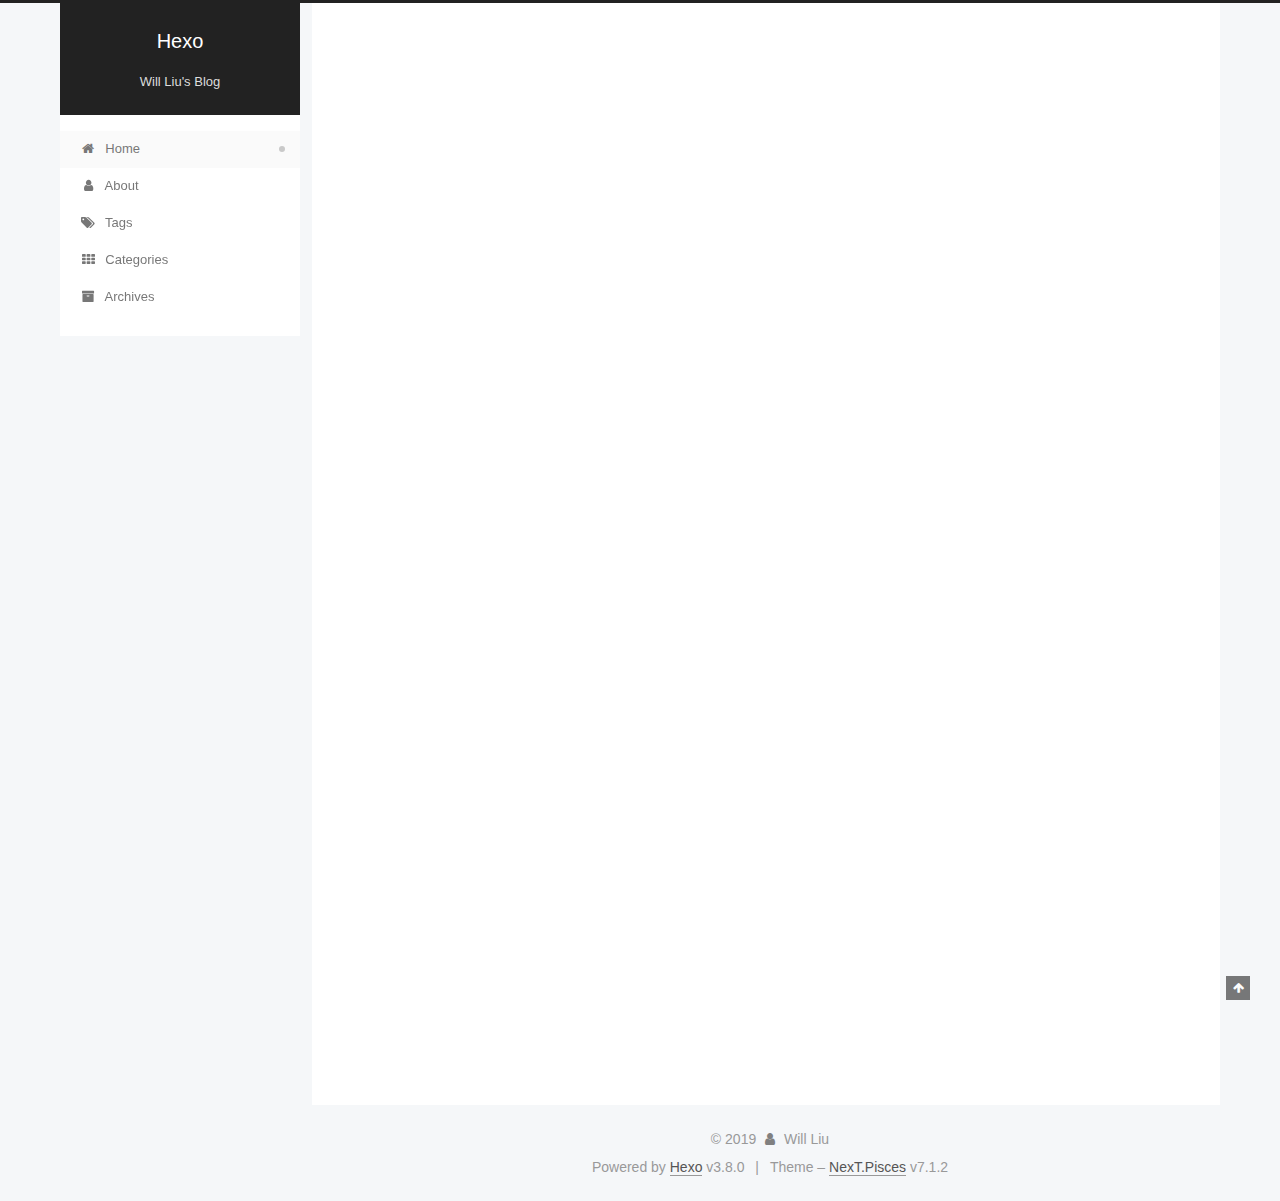
==== commit e9234e21: "Site updated: 2019-06-04 15:06:49" ====
--- a/index.html
+++ b/index.html
@@ -342,149 +342,6 @@
   
   
   <div class="post-block">
-    <link itemprop="mainEntityOfPage" href="http://yoursite.com/2019/06/04/about/">
-
-    <span hidden itemprop="author" itemscope itemtype="http://schema.org/Person">
-      <meta itemprop="name" content="Will Liu">
-      <meta itemprop="description" content>
-      <meta itemprop="image" content="/images/avatar.gif">
-    </span>
-
-    <span hidden itemprop="publisher" itemscope itemtype="http://schema.org/Organization">
-      <meta itemprop="name" content="Hexo">
-    </span>
-
-    
-      <header class="post-header">
-
-        
-        
-          <h1 class="post-title" itemprop="name headline">
-                
-                
-                <a href="/2019/06/04/about/" class="post-title-link" itemprop="url">about</a>
-              
-            
-          </h1>
-        
-
-        <div class="post-meta">
-          <span class="post-time">
-
-            
-            
-            
-
-            
-              <span class="post-meta-item-icon">
-                <i class="fa fa-calendar-o"></i>
-              </span>
-              
-                <span class="post-meta-item-text">Posted on</span>
-              
-
-              
-                
-              
-
-              <time title="Created: 2019-06-04 14:46:35 / Modified: 14:49:21" itemprop="dateCreated datePublished" datetime="2019-06-04T14:46:35+08:00">2019-06-04</time>
-            
-
-            
-              
-
-              
-            
-          </span>
-
-          
-
-          
-            
-            
-          
-
-          
-          
-
-          
-
-          
-
-          
-
-        </div>
-      </header>
-    
-
-    
-    
-    
-    <div class="post-body" itemprop="articleBody">
-
-      
-      
-
-      
-        
-          
-            <p>This blog is owned by will liu. Some technology articles will be put here.</p>
-
-          
-        
-      
-    </div>
-
-    
-
-    
-    
-    
-
-    
-
-    
-      
-    
-    
-
-    
-
-    <footer class="post-footer">
-      
-
-      
-
-      
-
-      
-      
-        <div class="post-eof"></div>
-      
-    </footer>
-  </div>
-  
-  
-  
-  </article>
-
-
-    
-      
-
-  
-
-  
-  
-  
-
-  
-
-  <article class="post post-type-normal" itemscope itemtype="http://schema.org/Article">
-  
-  
-  
-  <div class="post-block">
     <link itemprop="mainEntityOfPage" href="http://yoursite.com/2019/06/04/hello-world/">
 
     <span hidden itemprop="author" itemscope itemtype="http://schema.org/Person">
@@ -663,7 +520,7 @@
                 
                   <a href="/archives/">
                 
-                    <span class="site-state-item-count">2</span>
+                    <span class="site-state-item-count">1</span>
                     <span class="site-state-item-name">posts</span>
                   </a>
                 </div>
@@ -671,19 +528,6 @@
 
               
 
-              
-                
-                
-                <div class="site-state-item site-state-tags">
-                  
-                    
-                    
-                      
-                    
-                    <span class="site-state-item-count">1</span>
-                    <span class="site-state-item-name">tags</span>
-                  
-                </div>
               
             </nav>
           
--- a/css/main.css
+++ b/css/main.css
@@ -1764,7 +1764,7 @@
   width: 4px;
   height: 4px;
   border-radius: 50%;
-  background: #12b039;
+  background: #9f3028;
 }
 .feed-link,
 .chat {
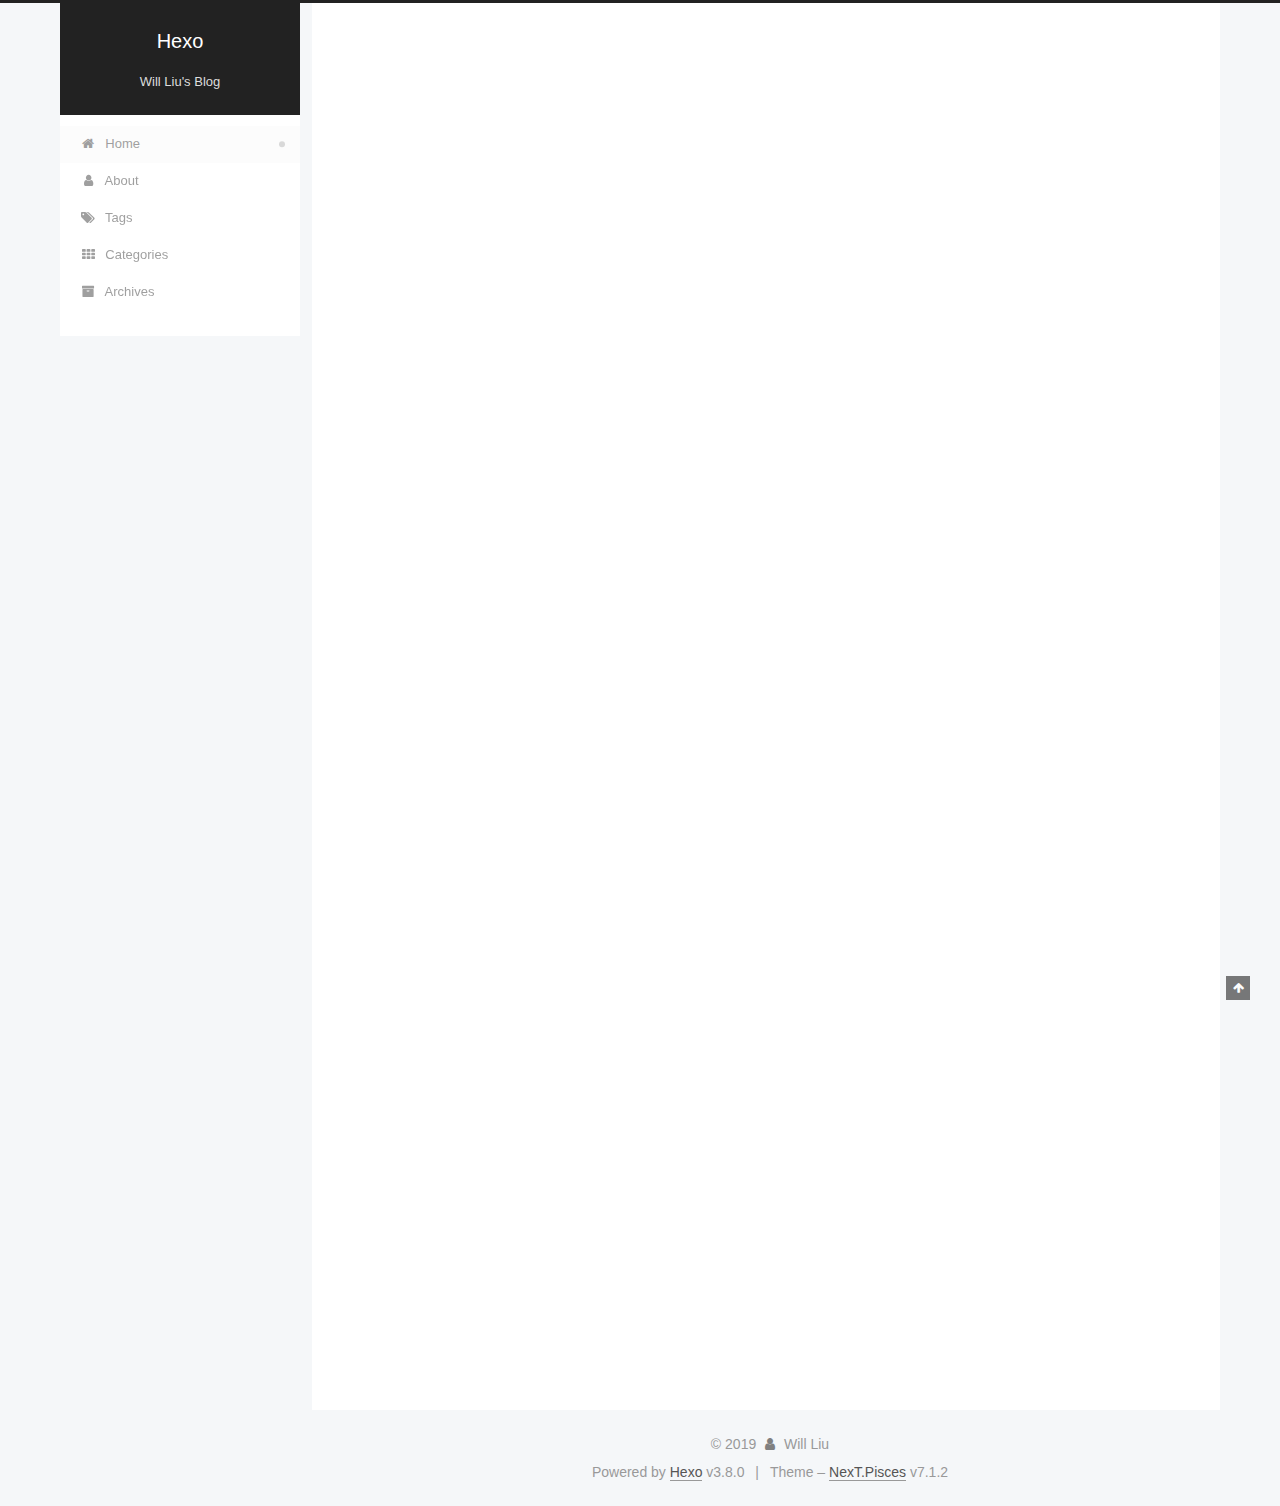
==== commit e34c9480: "Site updated: 2019-06-04 15:18:35" ====
--- a/index.html
+++ b/index.html
@@ -342,6 +342,167 @@
   
   
   <div class="post-block">
+    <link itemprop="mainEntityOfPage" href="http://yoursite.com/2019/06/04/My-first-post/">
+
+    <span hidden itemprop="author" itemscope itemtype="http://schema.org/Person">
+      <meta itemprop="name" content="Will Liu">
+      <meta itemprop="description" content>
+      <meta itemprop="image" content="/images/avatar.gif">
+    </span>
+
+    <span hidden itemprop="publisher" itemscope itemtype="http://schema.org/Organization">
+      <meta itemprop="name" content="Hexo">
+    </span>
+
+    
+      <header class="post-header">
+
+        
+        
+          <h1 class="post-title" itemprop="name headline">
+                
+                
+                <a href="/2019/06/04/My-first-post/" class="post-title-link" itemprop="url">My first post</a>
+              
+            
+          </h1>
+        
+
+        <div class="post-meta">
+          <span class="post-time">
+
+            
+            
+            
+
+            
+              <span class="post-meta-item-icon">
+                <i class="fa fa-calendar-o"></i>
+              </span>
+              
+                <span class="post-meta-item-text">Posted on</span>
+              
+
+              
+                
+              
+
+              <time title="Created: 2019-06-04 15:14:21 / Modified: 15:14:52" itemprop="dateCreated datePublished" datetime="2019-06-04T15:14:21+08:00">2019-06-04</time>
+            
+
+            
+              
+
+              
+            
+          </span>
+
+          
+            <span class="post-category">
+            
+              <span class="post-meta-divider">|</span>
+            
+              <span class="post-meta-item-icon">
+                <i class="fa fa-folder-o"></i>
+              </span>
+              
+                <span class="post-meta-item-text">In</span>
+              
+              
+                <span itemprop="about" itemscope itemtype="http://schema.org/Thing"><a href="/categories/test/" itemprop="url" rel="index"><span itemprop="name">test</span></a></span>
+
+                
+                
+              
+            </span>
+          
+
+          
+            
+            
+          
+
+          
+          
+
+          
+
+          
+
+          
+
+        </div>
+      </header>
+    
+
+    
+    
+    
+    <div class="post-body" itemprop="articleBody">
+
+      
+      
+
+      
+        
+          
+            <p>This is the test topic</p>
+
+          
+        
+      
+    </div>
+
+    
+
+    
+    
+    
+
+    
+
+    
+      
+    
+    
+
+    
+
+    <footer class="post-footer">
+      
+
+      
+
+      
+
+      
+      
+        <div class="post-eof"></div>
+      
+    </footer>
+  </div>
+  
+  
+  
+  </article>
+
+
+    
+      
+
+  
+
+  
+  
+  
+
+  
+
+  <article class="post post-type-normal" itemscope itemtype="http://schema.org/Article">
+  
+  
+  
+  <div class="post-block">
     <link itemprop="mainEntityOfPage" href="http://yoursite.com/2019/06/04/hello-world/">
 
     <span hidden itemprop="author" itemscope itemtype="http://schema.org/Person">
@@ -520,14 +681,48 @@
                 
                   <a href="/archives/">
                 
-                    <span class="site-state-item-count">1</span>
+                    <span class="site-state-item-count">2</span>
                     <span class="site-state-item-name">posts</span>
                   </a>
                 </div>
               
 
               
-
+                
+                
+                <div class="site-state-item site-state-categories">
+                  
+                    
+                      <a href="/categories/">
+                    
+                  
+                    
+                    
+                      
+                    
+                    <span class="site-state-item-count">1</span>
+                    <span class="site-state-item-name">categories</span>
+                  </a>
+                </div>
+              
+
+              
+                
+                
+                <div class="site-state-item site-state-tags">
+                  
+                    
+                      <a href="/tags/">
+                    
+                  
+                    
+                    
+                      
+                    
+                    <span class="site-state-item-count">1</span>
+                    <span class="site-state-item-name">tags</span>
+                  </a>
+                </div>
               
             </nav>
           
--- a/css/main.css
+++ b/css/main.css
@@ -1764,7 +1764,7 @@
   width: 4px;
   height: 4px;
   border-radius: 50%;
-  background: #9f3028;
+  background: #12ffff;
 }
 .feed-link,
 .chat {
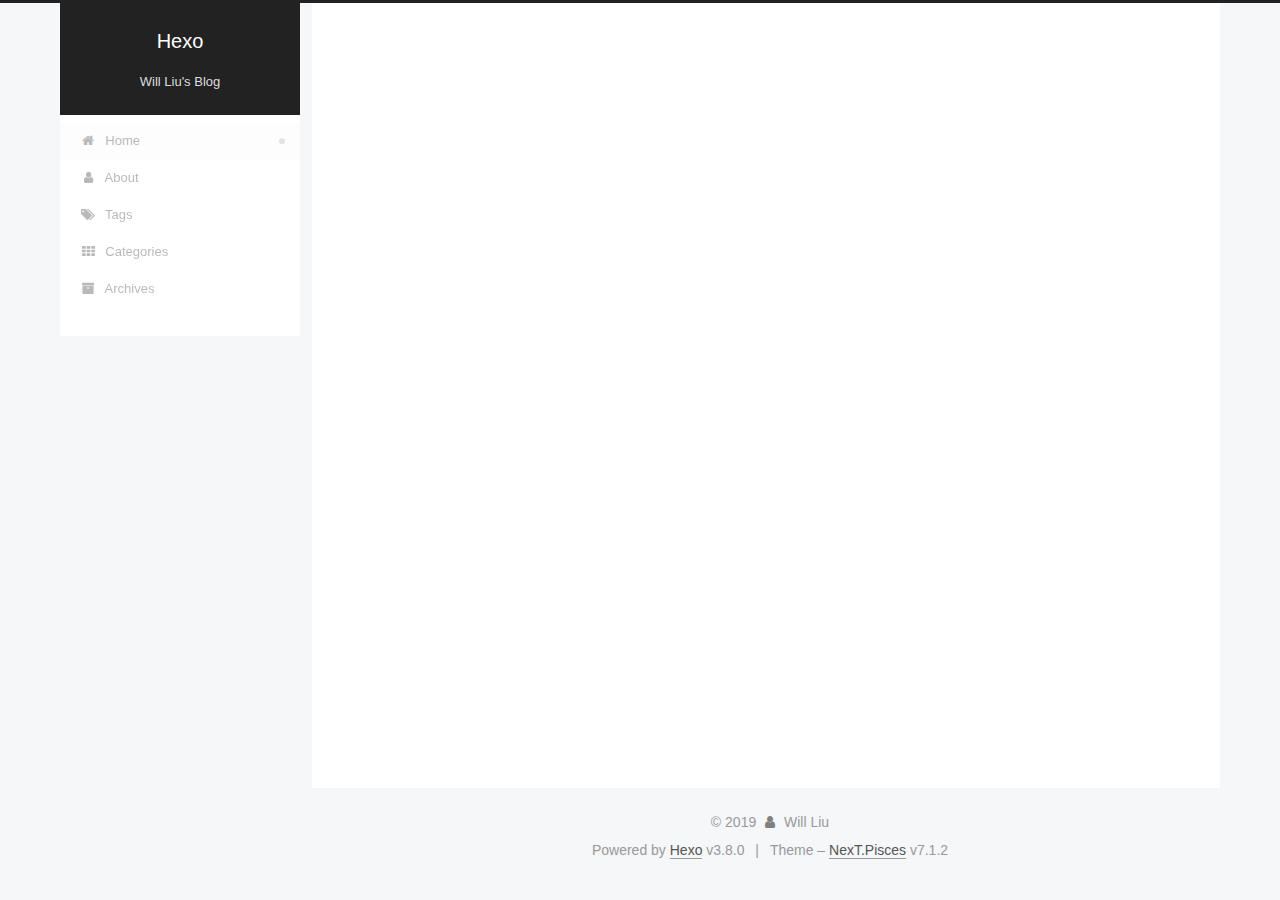
==== commit 19d6125b: "Site updated: 2019-06-04 15:27:18" ====
--- a/index.html
+++ b/index.html
@@ -446,9 +446,20 @@
       
         
           
-            <p>This is the test topic</p>
-
-          
+            <p>
+              This is the test topic
+
+              
+            </p>
+          <!--noindex-->
+          
+            <div class="post-button text-center">
+              <a class="btn" href="/2019/06/04/My-first-post/#more" rel="contents">
+                Read more &raquo;
+              </a>
+            </div>
+          
+          <!--/noindex-->
         
       
     </div>
@@ -585,21 +596,19 @@
       
         
           
-            <p>Welcome to <a href="https://hexo.io/" target="_blank" rel="noopener">Hexo</a>! This is your very first post. Check <a href="https://hexo.io/docs/" target="_blank" rel="noopener">documentation</a> for more info. If you get any problems when using Hexo, you can find the answer in <a href="https://hexo.io/docs/troubleshooting.html" target="_blank" rel="noopener">troubleshooting</a> or you can ask me on <a href="https://github.com/hexojs/hexo/issues" target="_blank" rel="noopener">GitHub</a>.</p>
-<h2 id="Quick-Start"><a href="#Quick-Start" class="headerlink" title="Quick Start"></a>Quick Start</h2><h3 id="Create-a-new-post"><a href="#Create-a-new-post" class="headerlink" title="Create a new post"></a>Create a new post</h3><figure class="highlight bash"><table><tr><td class="gutter"><pre><span class="line">1</span><br></pre></td><td class="code"><pre><span class="line">$ hexo new <span class="string">"My New Post"</span></span><br></pre></td></tr></table></figure>
-
-<p>More info: <a href="https://hexo.io/docs/writing.html" target="_blank" rel="noopener">Writing</a></p>
-<h3 id="Run-server"><a href="#Run-server" class="headerlink" title="Run server"></a>Run server</h3><figure class="highlight bash"><table><tr><td class="gutter"><pre><span class="line">1</span><br></pre></td><td class="code"><pre><span class="line">$ hexo server</span><br></pre></td></tr></table></figure>
-
-<p>More info: <a href="https://hexo.io/docs/server.html" target="_blank" rel="noopener">Server</a></p>
-<h3 id="Generate-static-files"><a href="#Generate-static-files" class="headerlink" title="Generate static files"></a>Generate static files</h3><figure class="highlight bash"><table><tr><td class="gutter"><pre><span class="line">1</span><br></pre></td><td class="code"><pre><span class="line">$ hexo generate</span><br></pre></td></tr></table></figure>
-
-<p>More info: <a href="https://hexo.io/docs/generating.html" target="_blank" rel="noopener">Generating</a></p>
-<h3 id="Deploy-to-remote-sites"><a href="#Deploy-to-remote-sites" class="headerlink" title="Deploy to remote sites"></a>Deploy to remote sites</h3><figure class="highlight bash"><table><tr><td class="gutter"><pre><span class="line">1</span><br></pre></td><td class="code"><pre><span class="line">$ hexo deploy</span><br></pre></td></tr></table></figure>
-
-<p>More info: <a href="https://hexo.io/docs/deployment.html" target="_blank" rel="noopener">Deployment</a></p>
-
-          
+            <p>
+              Welcome to Hexo! This is your very first post. Check documentation for more info. If you get any problems when using Hexo, you can find the answer in 
+              ...
+            </p>
+          <!--noindex-->
+          
+            <div class="post-button text-center">
+              <a class="btn" href="/2019/06/04/hello-world/#more" rel="contents">
+                Read more &raquo;
+              </a>
+            </div>
+          
+          <!--/noindex-->
         
       
     </div>
--- a/css/main.css
+++ b/css/main.css
@@ -1764,7 +1764,7 @@
   width: 4px;
   height: 4px;
   border-radius: 50%;
-  background: #12ffff;
+  background: #ff41ff;
 }
 .feed-link,
 .chat {
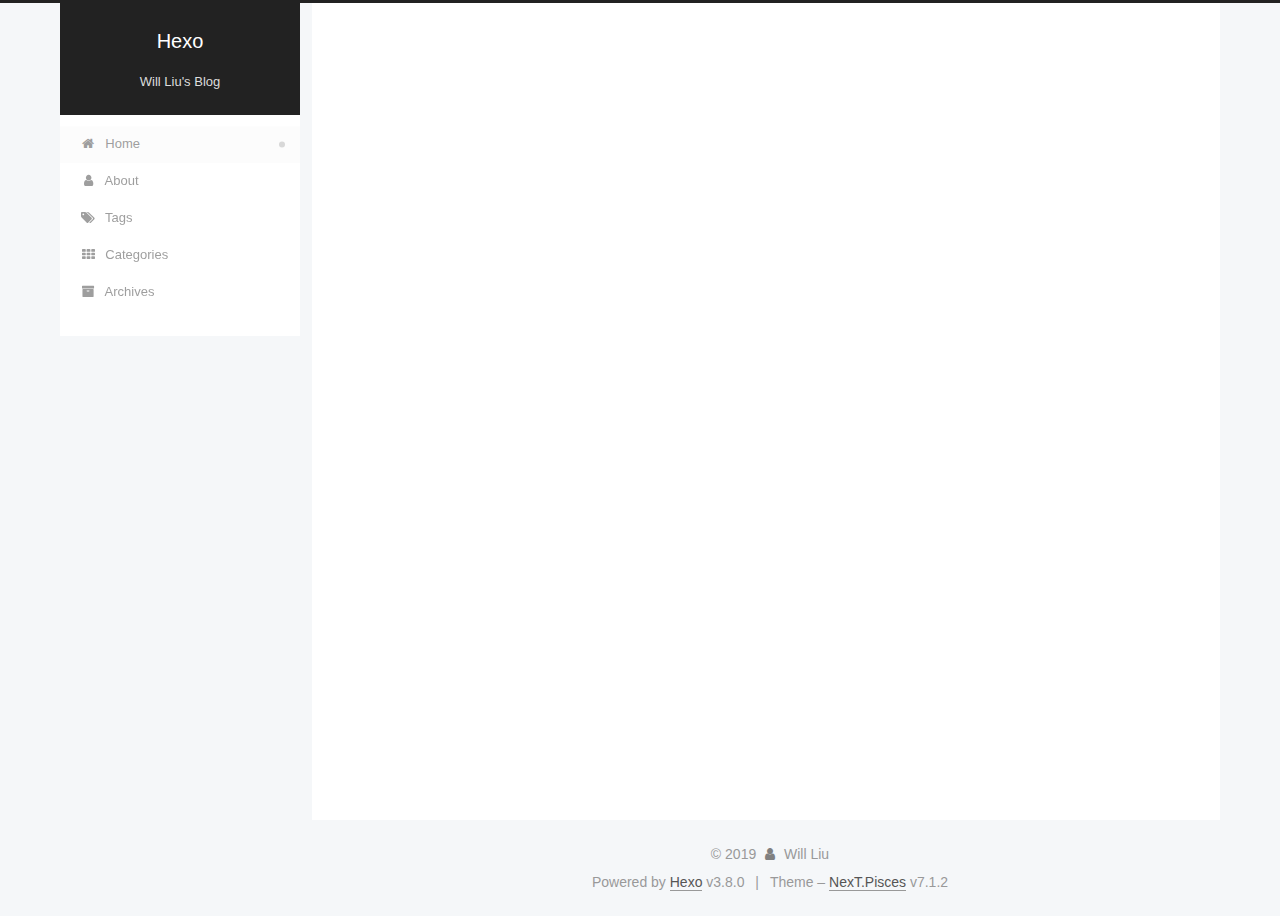
==== commit c1d62e83: "Site updated: 2019-06-04 16:09:25" ====
--- a/index.html
+++ b/index.html
@@ -362,7 +362,7 @@
           <h1 class="post-title" itemprop="name headline">
                 
                 
-                <a href="/2019/06/04/My-first-post/" class="post-title-link" itemprop="url">My first post</a>
+                <a href="/2019/06/04/My-first-post/" class="post-title-link" itemprop="url">markdown 使用教程</a>
               
             
           </h1>
@@ -387,7 +387,7 @@
                 
               
 
-              <time title="Created: 2019-06-04 15:14:21 / Modified: 15:14:52" itemprop="dateCreated datePublished" datetime="2019-06-04T15:14:21+08:00">2019-06-04</time>
+              <time title="Created: 2019-06-04 15:14:21 / Modified: 16:09:09" itemprop="dateCreated datePublished" datetime="2019-06-04T15:14:21+08:00">2019-06-04</time>
             
 
             
@@ -409,7 +409,7 @@
                 <span class="post-meta-item-text">In</span>
               
               
-                <span itemprop="about" itemscope itemtype="http://schema.org/Thing"><a href="/categories/test/" itemprop="url" rel="index"><span itemprop="name">test</span></a></span>
+                <span itemprop="about" itemscope itemtype="http://schema.org/Thing"><a href="/categories/tools/" itemprop="url" rel="index"><span itemprop="name">tools</span></a></span>
 
                 
                 
@@ -447,7 +447,13 @@
         
           
             <p>
-              This is the test topic
+              This topic is a simple markdown user manual.
+标题在想要设置为标题的文字前添加#
+注：一般在# 后添加一个空格
+
+
+这是一级标题这是二级标题
+
 
               
             </p>
--- a/css/main.css
+++ b/css/main.css
@@ -1622,6 +1622,49 @@
 .fancybox-close:hover {
   border: none;
 }
+#reward-container {
+  padding: 10px 0;
+  margin: 20px auto;
+  width: 90%;
+  text-align: center;
+}
+#reward-button {
+  cursor: pointer;
+  border: 0;
+  outline: 0;
+  display: inline-block;
+  vertical-align: text-top;
+  margin: 0;
+  padding: 0 15px;
+  border-radius: 5px;
+  height: 32px;
+  line-height: 32px;
+  font-size: 16px;
+  color: #fff;
+  background: #f44336;
+  letter-spacing: normal;
+  text-transform: none;
+  text-indent: 0px;
+  text-shadow: none;
+}
+#reward-button span:hover {
+  background: #f7877f;
+}
+#qr {
+  padding-top: 20px;
+}
+#qr a {
+  border: 0;
+}
+#qr img {
+  width: 180px;
+  max-width: 100%;
+  display: inline-block;
+  margin: 0.8em 2em 0 2em;
+}
+#qr p {
+  text-align: center;
+}
 .rtl.post-body p,
 .rtl.post-body a,
 .rtl.post-body h1,
@@ -1764,7 +1807,7 @@
   width: 4px;
   height: 4px;
   border-radius: 50%;
-  background: #ff41ff;
+  background: #b60f21;
 }
 .feed-link,
 .chat {
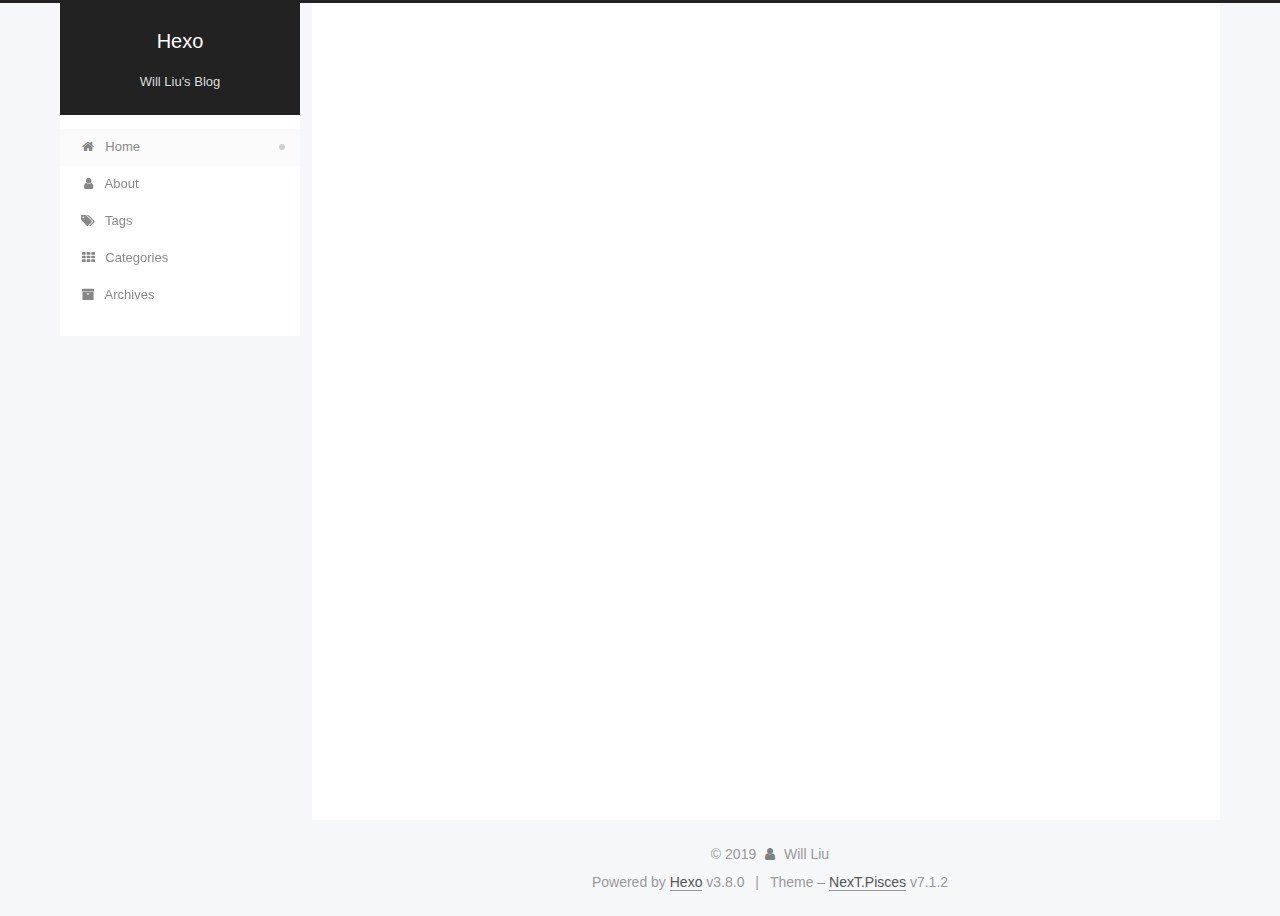
==== commit d0335cdd: "Site updated: 2019-06-04 16:18:53" ====
--- a/index.html
+++ b/index.html
@@ -387,7 +387,7 @@
                 
               
 
-              <time title="Created: 2019-06-04 15:14:21 / Modified: 16:09:09" itemprop="dateCreated datePublished" datetime="2019-06-04T15:14:21+08:00">2019-06-04</time>
+              <time title="Created: 2019-06-04 15:14:21 / Modified: 16:18:37" itemprop="dateCreated datePublished" datetime="2019-06-04T15:14:21+08:00">2019-06-04</time>
             
 
             
@@ -451,9 +451,7 @@
 标题在想要设置为标题的文字前添加#
 注：一般在# 后添加一个空格
 
-
 这是一级标题这是二级标题
-
 
               
             </p>
--- a/css/main.css
+++ b/css/main.css
@@ -1807,7 +1807,7 @@
   width: 4px;
   height: 4px;
   border-radius: 50%;
-  background: #b60f21;
+  background: #b5215c;
 }
 .feed-link,
 .chat {
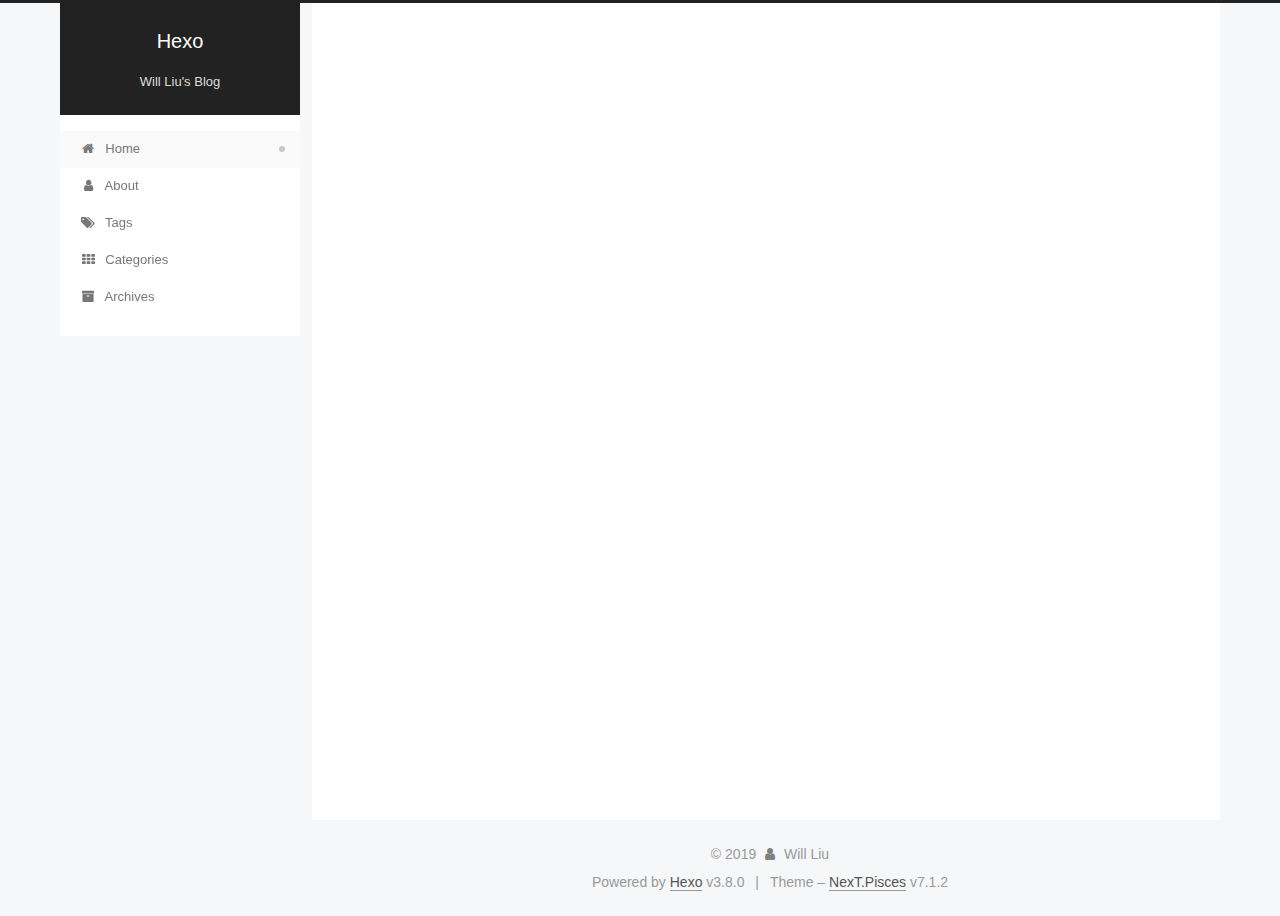
==== commit 2c8358d2: "Site updated: 2019-06-04 16:22:37" ====
--- a/index.html
+++ b/index.html
@@ -387,7 +387,7 @@
                 
               
 
-              <time title="Created: 2019-06-04 15:14:21 / Modified: 16:18:37" itemprop="dateCreated datePublished" datetime="2019-06-04T15:14:21+08:00">2019-06-04</time>
+              <time title="Created: 2019-06-04 15:14:21 / Modified: 16:22:26" itemprop="dateCreated datePublished" datetime="2019-06-04T15:14:21+08:00">2019-06-04</time>
             
 
             
@@ -448,10 +448,12 @@
           
             <p>
               This topic is a simple markdown user manual.
-标题在想要设置为标题的文字前添加#
+标题在想要设置为标题的文字前添加#, 一级标题即添加一个#, 二级标题添加两个#，以此类推，最多支持六级标题
 注：一般在# 后添加一个空格
 
-这是一级标题这是二级标题
+#这是一级标题
+##这是二级标题
+
 
               
             </p>
--- a/css/main.css
+++ b/css/main.css
@@ -1807,7 +1807,7 @@
   width: 4px;
   height: 4px;
   border-radius: 50%;
-  background: #b5215c;
+  background: #82b0a3;
 }
 .feed-link,
 .chat {
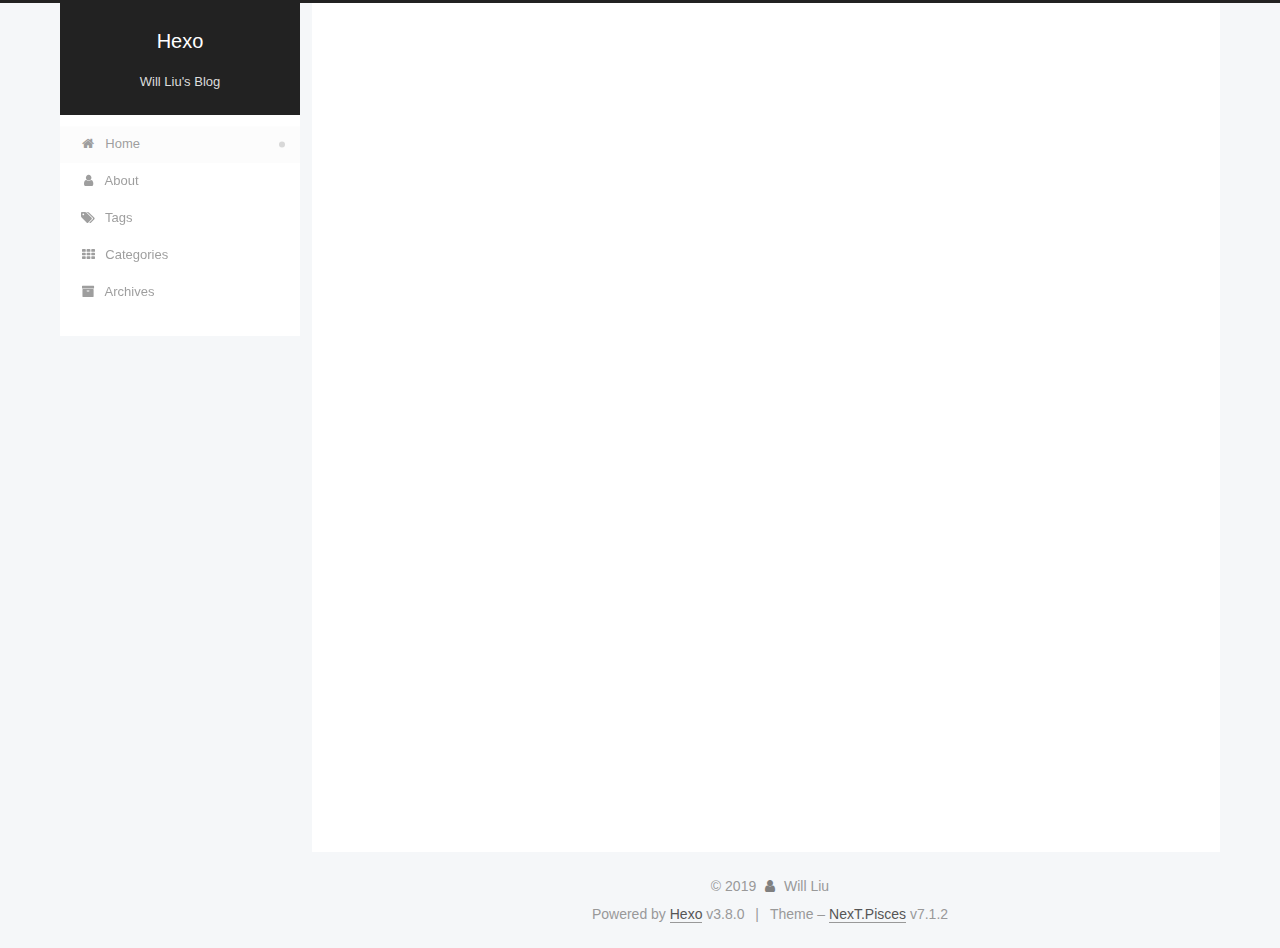
==== commit 80667937: "Site updated: 2019-06-04 16:29:19" ====
--- a/index.html
+++ b/index.html
@@ -387,7 +387,7 @@
                 
               
 
-              <time title="Created: 2019-06-04 15:14:21 / Modified: 16:22:26" itemprop="dateCreated datePublished" datetime="2019-06-04T15:14:21+08:00">2019-06-04</time>
+              <time title="Created: 2019-06-04 15:14:21 / Modified: 16:29:08" itemprop="dateCreated datePublished" datetime="2019-06-04T15:14:21+08:00">2019-06-04</time>
             
 
             
@@ -454,8 +454,9 @@
 #这是一级标题
 ##这是二级标题
 
-
-              
+字体
+加粗要加粗的文字左右分别用
+              ...
             </p>
           <!--noindex-->
           
--- a/css/main.css
+++ b/css/main.css
@@ -1807,7 +1807,7 @@
   width: 4px;
   height: 4px;
   border-radius: 50%;
-  background: #82b0a3;
+  background: #ab8783;
 }
 .feed-link,
 .chat {
